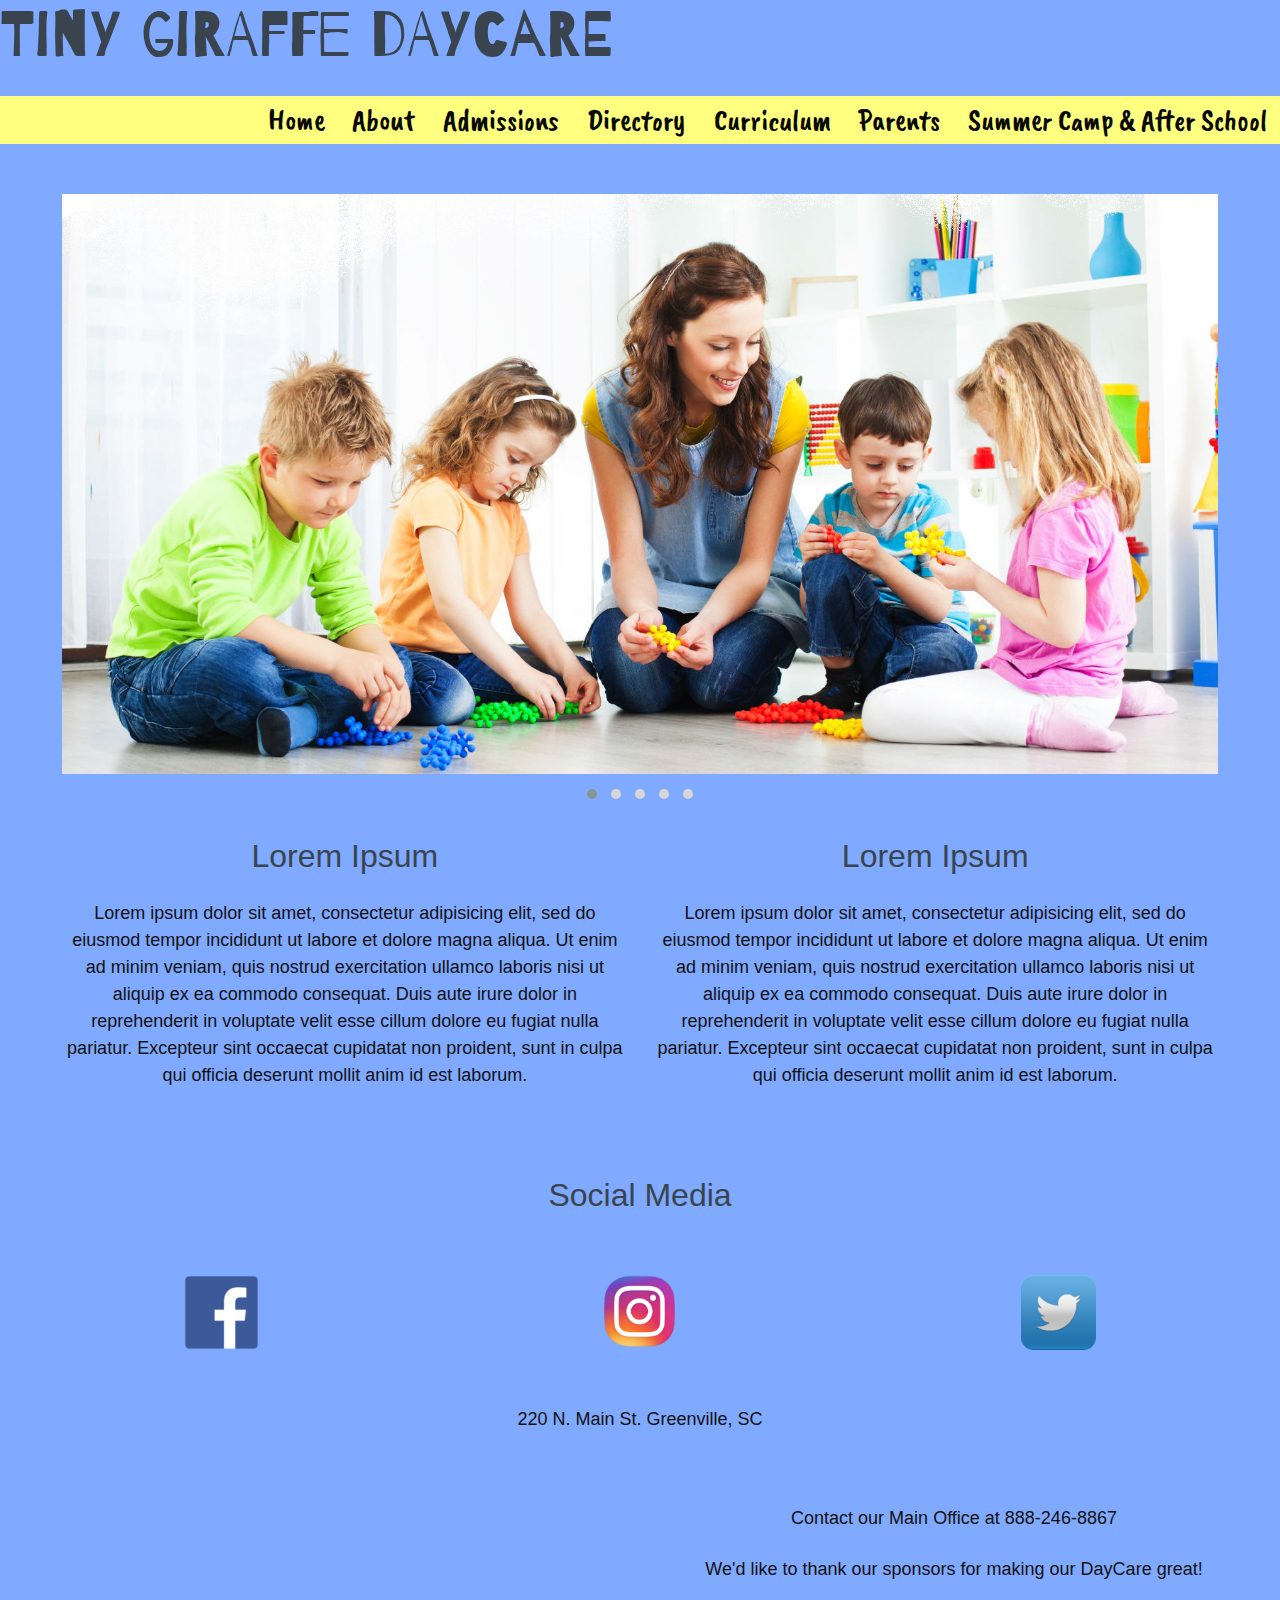
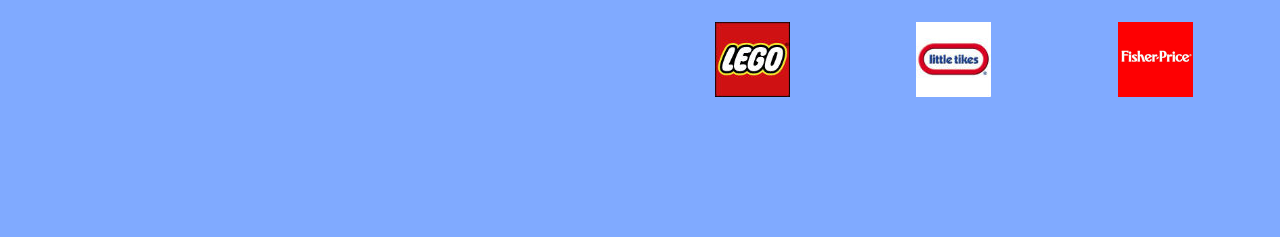
==== index.html @ efdf2304 "Add files via upload" ====
<!DOCTYPE html>

<html lang="en">
<head>
  <!-- metadata -->
  <meta charset="utf-8">
  <meta name="viewport" content="width=device-width, initial-scale=1">
  <link href="https://fonts.googleapis.com/css?family=Slabo+27px|Stint+Ultra+Expanded" rel="stylesheet">
  <link href="https://fonts.googleapis.com/css?family=Barrio" rel="stylesheet">
  <link href="https://fonts.googleapis.com/css?family=Barrio|Caveat+Brush" rel="stylesheet">

  <!-- page title -->
  <title>Tiny Giraffe Day Care</title>

  <!-- styles -->
  <link rel="stylesheet" href="css/odin-0.9.5.css">
  <link rel="stylesheet" href="css/main.css">
  <link rel="stylesheet" href="css/owl.carousel.min.css">
  <link rel="stylesheet" href="css/owl.theme.default.min.css">
  <link rel="shortcut icon" href="img/favicon.ico" type="img/x-icon">
  <link rel="icon" href="img/favicon.ico" type="img/x-icon">
</head>

<body>
  <!-- start making your grid here -->

<header>
  <h1>Tiny Giraffe DayCare</h1>
    <nav class="navbar push-right navbar-slideout-lg">
          <button class="menu-toggle" aria-label="Toggle navigation">&#9776;</button>

          <div class="navbar-menu">
            <button class="menu-dismiss" aria-label="Dismiss navigation">&times;</button>

            <ul>
              <li><a href="index.html">Home</a></li>
              <li><a href="about.html">About</a></li>
              <li><a href="admissions.html">Admissions</a></li>
              <li><a href="directory.html">Directory</a></li>
              <li><a href="curriculum.html">Curriculum</a></li>
              <li><a href="parents.html">Parents</a></li>
              <li><a href="campandas.html">Summer Camp & After School</a></li>
            </ul>
          </div>
        </nav>
</header>

<main>
  <div class="container-xl">
        <div class="row">
          <div class="owl-carousel">
            <div class="item"><img src="img/kidssitting.jpg"></div>
            <div class="item"><img src="img/kidwart.jpg"></div>
            <div class="item"><img src="img/kidsonpg.jpg"></div>
            <div class="item"><img src="img/kidpainting.jpg"></div>
            <div class="item"><img src="img/kids-learning.jpg"></div>
          </div>
        </div>

        <div class="row">
          <div class="col-sm-6">
            <h3>Lorem Ipsum</h3>
            <p>Lorem ipsum dolor sit amet, consectetur adipisicing elit, sed do eiusmod tempor incididunt ut
              labore et dolore magna aliqua. Ut enim ad minim veniam, quis nostrud exercitation ullamco laboris
              nisi ut aliquip ex ea commodo consequat. Duis aute irure dolor in reprehenderit in voluptate velit
              esse cillum dolore eu fugiat nulla pariatur. Excepteur sint occaecat cupidatat non proident, sunt
              in culpa qui officia deserunt mollit anim id est laborum.</p>
          </div>

          <div class="col-sm-6">
            <h3>Lorem Ipsum</h3>
            <p>Lorem ipsum dolor sit amet, consectetur adipisicing elit, sed do eiusmod tempor incididunt ut labore
               et dolore magna aliqua. Ut enim ad minim veniam, quis nostrud exercitation ullamco laboris nisi ut
               aliquip ex ea commodo consequat. Duis aute irure dolor in reprehenderit in voluptate velit esse
               cillum dolore eu fugiat nulla pariatur. Excepteur sint occaecat cupidatat non proident, sunt in
               culpa qui officia deserunt mollit anim id est laborum.</p>
             </div>
           </div>

</main>

<footer>

    <div class="row">
      <div class="col-sm-12"><h3 class="text-center">Social Media</h3></div>

    <div class="row">
      <div class="col-sm-4 center-horizontal"><a href="#"><img src="img/facebook.png"></a></div>
      <div class="col-sm-4 center-horizontal"><a href="#"><img src="img/instagram.png"></a></div>
      <div class="col-sm-4 center-horizontal"><a href="#"><img src="img/twitter.png"></a></div>
    </div>

    <div class="row">
      <p  class="text-center">220 N. Main St. Greenville, SC</p>
    </div>

    <div class="row">
      <div class="col-sm-6"><iframe src="https://www.google.com/maps/embed?pb=!1m18!1m12!1m3!1d3274.120099633042!2d-82.39902404964108!3d34.853209482447205!2m3!1f0!2f0!3f0!3m2!1i1024!2i768!4f13.1!3m3!1m2!1s0x885831d1aa4ad85f%3A0x7703d87ab4d892b0!2s220+N+Main+St%2C+Greenville%2C+SC+29601!5e0!3m2!1sen!2sus!4v1479822664259" width="600" height="300" frameborder="0" style="border:0" allowfullscreen></iframe></div>
      <div class="col-sm-6"><p class="text-center">Contact our Main Office at 888-246-8867</p>
      <p class="text center">We'd like to thank our sponsors for making our DayCare great!</p>
      <br>
    <div class="row">
      <div class="col-sm-4 center-horizontal"><a href="#"><img src="img/lego.jpg"></a></div>
      <div class="col-sm-4 center-horizontal"><a href="#"><img src="img/little_tikes.jpg"></a></div>
      <div class="col-sm-4 center-horizontal"><a href="#"><img src="img/fisher_price.png"></a></div>
    </div>


</footer>

  <!-- include any javascript below this line -->
  <script src="https://code.jquery.com/jquery-2.2.4.js"></script>
      <script src="js/odin-0.7.1.js"></script>
          <script src="js/owl.carousel.min.js"></script>

          <script>
          $(document).ready(function() {
            $('.owl-carousel').owlCarousel({
                items : 1,
                loop: true,
                autoplay: true,
                autoplayTimeout: 6000
            })
           })
          </script>

</body>

</html>
---- css/odin-0.9.5.css ----
@charset "UTF-8";
/* ==========================================================================
   Resets
   ========================================================================== */
/**
 * Set box-sizing to border-box for all elements.
 *
 * Technique from:
 * https://css-tricks.com/box-sizing/
 */
html, body {
  box-sizing: border-box;
  height: 100%;
}

*, *:before, *:after {
  box-sizing: inherit;
  /*  */
}

/**
 * Remove the margin on the body.
 */
body {
  margin: 0;
}

/* ==========================================================================
   The Grid
   ========================================================================== */
/**
 * The grid is based upon rows using flexbox.
 */
.row {
  display: flex;
  flex-direction: row;
  flex-wrap: wrap;
}

/**
 * Apply default stying to all elements in a row.
 *
 * This is a bit hackish. I'm assuming only columns will be direct decendants
 * of a row. This syntax just saves some typing.
 */
.row > * {
  padding: 12px;
  position: relative;
  width: 100%;
  /* why is this here? */
}

/**
 * Allow for gutters between columns to be adjusted.
 */
.row.gutter-default > * {
  padding: 12px;
}

.row.gutter-double > * {
  padding: 24px;
}

.row.gutter-none > * {
  padding: 0;
}

/**
 * Base column classes.
 */
.col-xs-1 {
  width: 8.333333%;
}

.col-xs-2 {
  width: 16.666666%;
}

.col-xs-3 {
  width: 25%;
}

.col-xs-4 {
  width: 33.333333%;
}

.col-xs-5 {
  width: 41.666666%;
}

.col-xs-6 {
  width: 50%;
}

.col-xs-7 {
  width: 58.333333%;
}

.col-xs-8 {
  width: 66.666666%;
}

.col-xs-9 {
  width: 75%;
}

.col-xs-10 {
  width: 83.333333%;
}

.col-xs-11 {
  width: 91.666666%;
}

.col-xs-12 {
  width: 100%;
}

/**
 * Responsive column classes for small viewports and up.
 */
@media (min-width: 480px) {
  .col-sm-1 {
    width: 8.333333%;
  }

  .col-sm-2 {
    width: 16.666666%;
  }

  .col-sm-3 {
    width: 25%;
  }

  .col-sm-4 {
    width: 33.333333%;
  }

  .col-sm-5 {
    width: 41.666666%;
  }

  .col-sm-6 {
    width: 50%;
  }

  .col-sm-7 {
    width: 58.333333%;
  }

  .col-sm-8 {
    width: 66.666666%;
  }

  .col-sm-9 {
    width: 75%;
  }

  .col-sm-10 {
    width: 83.333333%;
  }

  .col-sm-11 {
    width: 91.666666%;
  }

  .col-sm-12 {
    width: 100%;
  }
}
/**
 * Responsive column classes for medium viewports and up.
 */
@media (min-width: 720px) {
  .col-md-1 {
    width: 8.333333%;
  }

  .col-md-2 {
    width: 16.666666%;
  }

  .col-md-3 {
    width: 25%;
  }

  .col-md-4 {
    width: 33.333333%;
  }

  .col-md-5 {
    width: 41.666666%;
  }

  .col-md-6 {
    width: 50%;
  }

  .col-md-7 {
    width: 58.333333%;
  }

  .col-md-8 {
    width: 66.666666%;
  }

  .col-md-9 {
    width: 75%;
  }

  .col-md-10 {
    width: 83.333333%;
  }

  .col-md-11 {
    width: 91.666666%;
  }

  .col-md-12 {
    width: 100%;
  }
}
/**
 * Responsive column classes for large viewports and up.
 */
@media (min-width: 960px) {
  .col-lg-1 {
    width: 8.333333%;
  }

  .col-lg-2 {
    width: 16.666666%;
  }

  .col-lg-3 {
    width: 25%;
  }

  .col-lg-4 {
    width: 33.333333%;
  }

  .col-lg-5 {
    width: 41.666666%;
  }

  .col-lg-6 {
    width: 50%;
  }

  .col-lg-7 {
    width: 58.333333%;
  }

  .col-lg-8 {
    width: 66.666666%;
  }

  .col-lg-9 {
    width: 75%;
  }

  .col-lg-10 {
    width: 83.333333%;
  }

  .col-lg-11 {
    width: 91.666666%;
  }

  .col-lg-12 {
    width: 100%;
  }
}
/**
 * Reverse the order of columns within a row.
 */
.reverse {
  flex-direction: row-reverse;
  flex-wrap: wrap-reverse;
}

@media (max-width: 479px) {
  .reverse-xs {
    flex-direction: row-reverse;
    flex-wrap: wrap-reverse;
  }
}
@media (min-width: 480px) and (max-width: 719px) {
  .reverse-sm {
    flex-direction: row-reverse;
    flex-wrap: wrap-reverse;
  }
}
@media (min-width: 720px) and (max-width: 959px) {
  .reverse-md {
    flex-direction: row-reverse;
    flex-wrap: wrap-reverse;
  }
}
@media (min-width: 960px) {
  .reverse-lg {
    flex-direction: row-reverse;
    flex-wrap: wrap-reverse;
  }
}
/**
 * The .show-gridlines class can be applied to the body or any other element
 * that contains rows. Gridlines aren't intended to be applied to final layouts,
 * but they can be quite useful when creating the initial grid or debugging.
 */
.show-gridlines .row > * {
  border: 1px solid #bbb;
}

/* ==========================================================================
   Containers
   ========================================================================== */
/**
* Center container classes and give a little paddinn on the sides to keep
* content from touching the edge of small screens.
*/
.container-sm,
.container-md,
.container-lg,
.container-xl {
  margin: 0 auto;
  padding: 0 0.6rem;
}

/**
 * Fluid containers expand to the max-width if space is available. Otherwise,
 * they expand to the browser width.
 *
 * TODO: Create fixed-width responsive containers that snap to viewport
 *       breakpoints.
 */
.container-sm {
  max-width: 480px;
}

.container-md {
  max-width: 720px;
}

.container-lg {
  max-width: 960px;
}

.container-xl {
  max-width: 1200px;
}

/* ==========================================================================
   Navbar
   ========================================================================== */
.navbar {
  align-items: center;
  background-color: #d8dde2;
  display: flex;
  height: 3.0rem;
  justify-content: space-between;
  padding: 0.4rem;
}

.navbar-menu {
  display: flex;
  position: relative;
  z-index: 998;
  /* make sure the menu stays in front of all other content */
}

.navbar-spread {
  display: block;
  justify-content: space-around;
}

.navbar-spread .navbar-menu {
  display: block;
}

.navbar-spread .navbar-menu ul {
  display: flex;
  justify-content: space-around;
}

.navbar ul {
  display: flex;
  list-style: none;
  margin: 0;
  padding: 0;
}

.navbar li {
  padding: 0.4rem;
}

.navbar a:link,
.navbar a:visited {
  text-decoration: none;
}

.navbar a:hover,
.navbar a:active {
  text-decoration: underline;
}

.navbar-brand {
  color: #0f1113;
  font-size: 2.0rem;
  font-weight: 500;
  margin: 0 auto 0 0;
}

.menu-toggle {
  background-color: transparent;
  border: none;
  display: block;
  /* http://stackoverflow.com/questions/29930933/absolute-positioned-item-in-a-flex-container-still-gets-considered-as-item-in-ie */
  margin: 0 0.2rem 0 auto;
  padding: 0.2rem;
}

.menu-dismiss {
  background-color: transparent;
  border: none;
  color: #3a444e;
  display: block;
  font-size: 24px;
  margin: 0.2rem;
  right: 0;
  padding: 0.2rem;
  position: absolute;
  top: 0;
  z-index: 999;
  /* make sure this is higher than the navbar-menu */
}

.navbar-slideout .navbar-menu,
.navbar-slideout-xs .navbar-menu,
.navbar-slideout-sm .navbar-menu,
.navbar-slideout-md .navbar-menu,
.navbar-slideout-lg .navbar-menu,
.navbar-slideout-xl .navbar-menu {
  background-color: #d8dde2;
  display: block;
  height: 100%;
  left: -280px;
  opacity: 0.96;
  overflow: auto;
  position: fixed;
  top: 0;
  transition: 0.4s;
  width: 280px;
}

.navbar-slideout .navbar-menu ul,
.navbar-slideout-xs .navbar-menu ul,
.navbar-slideout-sm .navbar-menu ul,
.navbar-slideout-md .navbar-menu ul,
.navbar-slideout-lg .navbar-menu ul,
.navbar-slideout-xl .navbar-menu ul {
  flex-direction: column;
}

.navbar-slideout .menu-shown,
.navbar-slideout-xs .menu-shown,
.navbar-slideout-sm .menu-shown,
.navbar-slideout-md .menu-shown,
.navbar-slideout-lg .menu-shown,
.navbar-slideout-xl .menu-shown {
  left: 0;
  transition: 0.4s;
}

@media (min-width: 480px) {
  .navbar-slideout-sm .navbar-menu {
    background-color: transparent;
    height: auto;
    overflow: auto;
    position: static;
    width: auto;
  }

  .navbar-slideout-sm .navbar-menu ul {
    flex-direction: row;
  }

  .navbar-slideout-sm .menu-dismiss,
  .navbar-slideout-sm .menu-toggle {
    display: none;
  }
}
@media (min-width: 720px) {
  .navbar-slideout-md .navbar-menu {
    background-color: transparent;
    height: auto;
    overflow: auto;
    position: static;
    width: auto;
  }

  .navbar-slideout-md .navbar-menu ul {
    flex-direction: row;
  }

  .navbar-slideout-md .menu-dismiss,
  .navbar-slideout-md .menu-toggle {
    display: none;
  }
}
@media (min-width: 960px) {
  .navbar-slideout-lg .navbar-menu {
    background-color: transparent;
    height: auto;
    overflow: auto;
    position: static;
    width: auto;
  }

  .navbar-slideout-lg .navbar-menu ul {
    flex-direction: row;
  }

  .navbar-slideout-lg .menu-dismiss,
  .navbar-slideout-lg .menu-toggle {
    display: none;
  }
}
/* ==========================================================================
   Positioning
   ========================================================================== */
/**
 * Utilities for horizontally and vertically centering elements.
 */
.center-vertical,
.center-horizontal,
.push-left,
.push-right {
  display: flex;
}

.center-vertical {
  align-items: center;
}

.center-horizontal {
  justify-content: center;
}

/**
 * Push element to the right or left edge of other elements.
 */
.push-left {
  justify-content: flex-start;
}

.push-right {
  justify-content: flex-end;
}

/**
 * Position elements in the corners of other elements.
 */
.upper-left,
.upper-right,
.lower-right,
.lower-left {
  position: absolute;
}

.upper-left,
.gutter-default .upper-left {
  top: 12px;
  left: 12px;
}

.gutter-double .upper-left {
  top: 24px;
  left: 24px;
}

.gutter-none .upper-left {
  top: 0;
  left: 0;
}

.upper-right,
.gutter-default .upper-right {
  top: 12px;
  right: 12px;
}

.gutter-double .upper-right {
  top: 24px;
  right: 24px;
}

.gutter-none .upper-right {
  top: 0;
  right: 0;
}

.lower-right,
.gutter-default .lower-right {
  bottom: 12px;
  right: 12px;
}

.gutter-double .lower-right {
  bottom: 24px;
  right: 24px;
}

.gutter-none .lower-right {
  bottom: 0;
  right: 0;
}

.lower-left,
.gutter-default .lower-left {
  bottom: 12px;
  left: 12px;
}

.gutter-double .lower-left {
  bottom: 24px;
  left: 24px;
}

.gutter-none .lower-left {
  bottom: 0;
  left: 0;
}

/**
 * Utility classes for quicly applying floats to elements.
 */
.right {
  float: right;
  margin-left: 1.2rem;
  margin-bottom: 1.2rem;
}

.left {
  float: left;
  margin-right: 1.2rem;
  margin-bottom: 1.2rem;
}

.clear {
  clear: both;
}

/**
 * Center inline elements such as images.
 */
.center {
  display: block;
  margin: 0 auto;
}

/**
 * Text alignment utilities.
 */
.text-left {
  text-align: left;
}

.text-right {
  text-align: right;
}

.text-center {
  text-align: center;
}

.text-justify {
  text-align: justify;
}

/* ==========================================================================
   Responsive Utilities
   ========================================================================== */
/**
 * Images, iframes, and video elements are responsive by default.
 *
 * TODO: Write classes that constrain responsive video and iframes to a fixed
 *       aspect ratio.
 */
img,
iframe,
video {
  max-width: 100%;
}

/**
 * Hide content based on viewport
 *
 * The .hidden-*-down classes hide the element when the viewport is at the given
 * breakpoint or smaller. For example, .hidden-sm-down hides an element on small,
 * and extra-small viewports.
 *
 * The .hidden-*-up classes hide the element when the viewport is at the given
 * breakpoint or wider.
 */
@media (max-width: 479px) {
  .hide-xs-down {
    display: none;
  }
}
@media (max-width: 719px) {
  .hide-sm-down {
    display: none;
  }
}
@media (max-width: 959px) {
  .hide-md-down {
    display: none;
  }
}
@media (min-width: 480px) {
  .hide-sm-up {
    display: none;
  }
}
@media (min-width: 720px) {
  .hide-md-up {
    display: none;
  }
}
@media (min-width: 960px) {
  .hide-lg-up {
    display: none;
  }
}
/* ==========================================================================
   Typography
   ========================================================================== */
/**
 * Apply default body styles.
 */
body {
  background-color: #fdfdfd;
  color: #111;
  font-family: "Helvetica Neue", Helvetica, Arial, sans-serif;
  font-size: 18px;
  font-weight: 400;
  line-height: 1.5;
}

/**
 * Apply default heading styles.
 */
h1,
h2,
h3,
h4,
h5,
h6 {
  color: #3a444e;
  font-weight: 500;
  margin-top: 0rem;
}

h1 {
  font-size: 4.0rem;
  line-height: 4.5rem;
  margin-bottom: 1.5rem;
}

h2 {
  font-size: 2.555rem;
  line-height: 3.25rem;
  margin-bottom: 1.75rem;
}

h3 {
  font-size: 2.0rem;
  line-height: 2.5rem;
  margin-bottom: 1.5rem;
}

h4 {
  font-size: 1.555rem;
  line-height: 2.0rem;
  margin-bottom: 1.0rem;
}

h5 {
  font-size: 1.333rem;
  line-height: 1.75rem;
  margin-bottom: 1.25rem;
}

h6 {
  font-size: 1.111rem;
  line-height: 1.75rem;
  margin-bottom: 1.25rem;
}

/**
 * Set vertical spacing for non-heading text elements.
 */
p,
ul,
ol,
pre,
table,
blockquote {
  margin-top: 0rem;
  margin-bottom: 1.5rem;
}

ul ul,
ol ol,
ul ol,
ol ul {
  margin-top: 0rem;
  margin-bottom: 0rem;
}

sub,
sup {
  line-height: 0;
  position: relative;
  vertical-align: baseline;
}

sup {
  top: -0.5em;
}

sub {
  bottom: -0.25em;
}

/**
 * Make sure list indentation is consistent with other spacing.
 */
ol,
ul {
  margin-left: 18.0045px;
  padding-left: 24px;
}

/**
 * Style blockquotes and citations.
 */
blockquote {
  border-left: 6px solid #d8dde2;
  font-size: 1.333rem;
  line-height: 1.75rem;
  margin-left: 24px;
  padding-left: 12px;
}

blockquote p:last-of-type {
  margin-bottom: 0.5rem;
}

blockquote cite {
  color: #678;
  display: block;
  font-size: 1.0rem;
  font-style: italic;
  content: be;
}

blockquote cite::before {
  content: "– ";
}

/**
 * Make the weight of bold text relative to the base font-weight.
 *
 * In all likelihood this has no effect, but it might if a very light base
 * font-weight is used.
 */
b,
strong {
  font-weight: bolder;
}

/**
 * Make sure small text is rendered the same in all browsers.
 */
small {
  font-size: 80%;
}

/**
 * Set the highlight color.
 */
mark {
  background-color: #ff8;
}

/**
 * Get the code and code-like elements.
 */
code,
kbd,
samp {
  color: #678;
  font-family: monospace;
  font-size: 1.0em;
}

/**
 * Utilities for de-emphasizing text.
 */
.light {
  color: #678;
}

/* ==========================================================================
   Images
   ========================================================================== */
/**
 * Remove the border on linked images in IE.
 */
img {
  border-style: none;
}

/**
 * Helper classes allow for rounded and circle images.
 *
 * These image styles can be used on elements other than images.
 */
.rounded {
  border-radius: 0.4rem;
}

.circle {
  border-radius: 50%;
}

/* ==========================================================================
   Tables
   ========================================================================== */
/**
 * Just a little basic table styling. Nothing too fancy.
 */
table.table-basic {
  border-collapse: collapse;
  color: #0f1113;
}

table.table-basic caption {
  color: #0f1113;
  font-size: 1.333rem;
  font-weight: 500;
  padding: 0.4rem;
  text-align: center;
}

table.table-basic tfoot {
  color: #3a444e;
  font-size: 0.85rem;
  font-style: italic;
}

table.table-basic tbody tr {
  border-bottom: 1px solid #d8dde2;
}

table.table-basic td,
table.table-basic th {
  padding: 0.4rem 0.6rem;
}

table.table-basic th {
  border-bottom: 1px solid #678;
  border-top: 1px solid #678;
  color: #3a444e;
  font-weight: 500;
}

/**
 * Make tables responsive.
 *
 * Technique from:
 * http://allthingssmitty.com/2016/10/03/responsive-table-layout/
 */
table.table-stack {
  width: 100%;
}

table.table-stack thead {
  border: none;
  clip: rect(0 0 0 0);
  height: 1px;
  margin: -1px;
  overflow: hidden;
  padding: 0;
  position: absolute !important;
  width: 1px;
}

table.table-stack tbody tr {
  border: 1px solid #9eaab6;
  display: block;
  margin-bottom: 0.4rem;
  padding: 0.4rem;
}

table.table-stack td {
  display: block;
  text-align: right;
}

table.table-stack td:before {
  content: attr(aria-label);
  float: left;
  font-weight: 500;
  color: #3a444e;
}

table.table-stack tfoot td {
  display: block;
  text-align: left;
}

@media (max-width: 479px) {
  table.table-stack-xs {
    width: 100%;
  }

  table.table-stack-xs thead {
    border: none;
    clip: rect(0 0 0 0);
    height: 1px;
    margin: -1px;
    overflow: hidden;
    padding: 0;
    position: absolute !important;
    width: 1px;
  }

  table.table-stack-xs tbody tr {
    border: 1px solid #9eaab6;
    display: block;
    margin-bottom: 0.4rem;
    padding: 0.4rem;
  }

  table.table-stack-xs td {
    display: block;
    text-align: right;
  }

  table.table-stack-xs td:before {
    content: attr(aria-label);
    float: left;
    font-weight: 500;
    color: #3a444e;
  }

  table.table-stack-xs tfoot td {
    display: block;
    text-align: left;
  }
}
@media (max-width: 719px) {
  table.table-stack-sm {
    width: 100%;
  }

  table.table-stack-sm thead {
    border: none;
    clip: rect(0 0 0 0);
    height: 1px;
    margin: -1px;
    overflow: hidden;
    padding: 0;
    position: absolute !important;
    width: 1px;
  }

  table.table-stack-sm tbody tr {
    border: 1px solid #9eaab6;
    display: block;
    margin-bottom: 0.4rem;
    padding: 0.4rem;
  }

  table.table-stack-sm td {
    display: block;
    text-align: right;
  }

  table.table-stack-sm td:before {
    content: attr(aria-label);
    float: left;
    font-weight: 500;
    color: #3a444e;
  }

  table.table-stack-sm tfoot td {
    display: block;
    text-align: left;
  }
}
@media (max-width: 959px) {
  table.table-stack-md {
    width: 100%;
  }

  table.table-stack-md thead {
    border: none;
    clip: rect(0 0 0 0);
    height: 1px;
    margin: -1px;
    overflow: hidden;
    padding: 0;
    position: absolute !important;
    width: 1px;
  }

  table.table-stack-md tbody tr {
    border: 1px solid #9eaab6;
    display: block;
    margin-bottom: 0.4rem;
    padding: 0.4rem;
  }

  table.table-stack-md td {
    display: block;
    text-align: right;
  }

  table.table-stack-md td:before {
    content: attr(aria-label);
    float: left;
    font-weight: 500;
    color: #3a444e;
  }

  table.table-stack-md tfoot td {
    display: block;
    text-align: left;
  }
}
/**
 * Utility classes to shade table rows.
 */
table.shade-even-rows tbody tr:nth-child(even) {
  background-color: #d8dde2;
}

table.shade-odd-rows tbody tr:nth-child(odd) {
  background-color: #d8dde2;
}

/* ==========================================================================
   Buttons
   ========================================================================== */
.button-primary,
.button-secondary,
.button-info,
.button-success,
.button-warning,
.button-danger,
input[type="button"].button-primary,
input[type="button"].button-secondary,
input[type="button"].button-info,
input[type="button"].button-success,
input[type="button"].button-danger,
input[type="button"].button-warning,
input[type="submit"].button-primary,
input[type="submit"].button-secondary,
input[type="submit"].button-info,
input[type="submit"].button-success,
input[type="submit"].button-danger,
input[type="submit"].button-warning {
  border-radius: 3px;
  display: inline-block;
  font-family: "Helvetica Neue", Helvetica, Arial, sans-serif;
  font-size: 18px;
  line-height: 1.0;
  margin: 0.3rem 0;
  outline: 0;
  padding: 0.6rem;
  text-decoration: none;
  vertical-align: middle;
}

.button-primary:focus,
.button-secondary:focus,
.button-info:focus,
.button-success:focus,
.button-warning:focus,
.button-danger:focus,
input[type="button"].button-primary:focus,
input[type="button"].button-secondary:focus,
input[type="button"].button-info:focus,
input[type="button"].button-success:focus,
input[type="button"].button-danger:focus,
input[type="button"].button-warning:focus,
input[type="submit"].button-primary:focus,
input[type="submit"].button-secondary:focus,
input[type="submit"].button-info:focus,
input[type="submit"].button-success:focus,
input[type="submit"].button-danger:focus,
input[type="submit"].button-warning:focus {
  box-shadow: 0 0 6px #678;
}

.button-primary:disabled,
.button-secondary:disabled,
.button-info:disabled,
.button-success:disabled,
.button-warning:disabled,
.button-danger:disabled,
input[type="button"]:disabled,
input[type="submit"]:disabled {
  color: #f2f2f2;
  cursor: not-allowed;
}

.button-primary,
.button-info,
.button-success,
.button-warning,
.button-danger {
  border: none;
  color: #FFF;
}

.button-primary {
  background-color: #678;
}

.button-primary:hover {
  background-color: #5b6a79;
}

.button-primary:disabled {
  background-color: #9eaab6;
}

.button-secondary {
  background-color: #FFF;
  border: 1px solid #9eaab6;
  color: #3a444e;
}

.button-secondary:hover {
  background-color: #f2f2f2;
}

.button-secondary:disabled {
  background-color: #FFF;
  color: #9eaab6;
}

.button-info {
  background-color: #5be;
}

.button-info:hover {
  background-color: #3eb2ec;
}

.button-info:disabled {
  background-color: #b2e0f7;
}

.button-success {
  background-color: #2c5;
}

.button-success:hover {
  background-color: #1eb64c;
}

.button-success:disabled {
  background-color: #6de792;
}

.button-warning {
  background-color: #d82;
}

.button-warning:hover {
  background-color: #c77a1f;
}

.button-warning:disabled {
  background-color: #ebb87a;
}

.button-danger {
  background-color: #c00;
}

.button-danger:hover {
  background-color: #b30000;
}

.button-danger:disabled {
  background-color: #ff6666;
}

.button-sm {
  font-size: 0.8rem;
  padding: 0.2rem;
}

.button-lg {
  font-size: 2.0rem;
  padding: 0.8rem;
}

/* ==========================================================================
   Forms
   ========================================================================== */
/**
 * Basic form styling.
 *
 * Nothing fancy here. Mostly just making sure styling is consistent across
 * browsers.
 */
.form-basic input,
.form-basic select,
.form-basic textarea {
  background-color: #FFF;
  border: 1px solid #9eaab6;
  color: #0f1113;
  display: inline-block;
  margin: 0.3rem 0;
  padding: 0.2rem;
  vertical-align: middle;
}

.form-basic input[type="checkbox"],
.form-basic input[type="radio"] {
  background-color: transparent;
  margin: 0.3rem 0.3rem 0.3rem 0;
  padding: 0;
}

.form-basic textarea {
  min-height: 6.0rem;
  resize: vertical;
  vertical-align: top;
}

.form-basic input:focus,
.form-basic select:focus,
.form-basic textarea:focus {
  box-shadow: 0 0 6px #678;
  outline: 0;
}

.form-basic input[type="radio"]:focus,
.form-basic input[type="checkbox"]:focus {
  outline: 1px solid #9eaab6;
}

.form-basic input[disabled],
.form-basic select[disabled],
.form-basic textarea[disabled] {
  cursor: not-allowed;
  background-color: #d8dde2;
}

.form-basic input[readonly],
.form-basic select[readonly],
.form-basic textarea[readonly] {
  cursor: not-allowed;
  background-color: #d8dde2;
}

.form-basic input:focus:invalid,
.form-basic textarea:focus:invalid,
.form-basic select:focus:invalid {
  border-color: #a00;
  color: #a00;
}

.form-basic input[type="file"]:focus:invalid:focus {
  outline-color: #a00;
}

.form-basic label {
  margin: 0.3rem 0.3rem 0.3rem 0;
}

.form-basic fieldset {
  border: 0;
  margin: 0;
  padding: 0;
}

.form-basic legend {
  border-bottom: 1px solid #9eaab6;
  color: #3a444e;
  display: block;
  font-weight: 500;
  padding: 0.4em 0;
  margin-bottom: 0.4em;
  width: 100%;
}

/**
 * Wide form elements expand to 100% of their container width.
 */
.form-wide input,
.form-wide select,
.form-wide textarea,
.form-wide label {
  display: block;
  width: 100%;
}

.form-wide input[type="checkbox"],
.form-wide input[type="radio"] {
  width: auto;
}

/**
 * Forcing form elemnts to block can make nice stacked forms.
 */
.form-stack input,
.form-stack select,
.form-stack textarea,
.form-stack label {
  display: block;
}

.form-stack input[type="checkbox"],
.form-stack input[type="radio"] {
  display: inline-block;
}

.form-stack input,
.form-stack select,
.form-stack textarea {
  margin-bottom: 0.8rem;
}

/**
 * Utility for giving additional instructions for form fields.
 */
.form-hint {
  color: #678;
  font-size: 0.8rem;
  font-style: italic;
}
---- css/main.css ----
/*** sectioning elements ***/

body {
margin: auto;
background-color: #80aaff;
}

header {

}

main {
text-align: center;
padding: 1cm;
}

footer {

}

nav {

}

section {

}

aside {

}


/**** content styles ***/

h1 {
font-family: 'Barrio', cursive;
}

h2 {

}

h3 {

}

h4 {

}

h5 {

}

h6 {

}

p {
text-align: center;
}

blockquote {

}

ol {

}

ul {
  font-family: 'Barrio', cursive;
  font-family: 'Caveat Brush', cursive;
  font-size: 30px;
}

li {

}

table {

}

tr {

}

th {

}

td {

}


/*** image styles ***/

img  {

}


/*** link styles ***/

a:link {

}

a:visited {

}

a:hover {

}

a:active {

}

/*==============================================================================
    Odin component overrides
  ============================================================================*/

/* navbar*/

.navbar {
  background-color: #ffff80;
}

.navbar-brand {
  color: #fff;
  font-family: cursive;
}

.navbar-menu li{
  margin-left: 15px;
}

.navbar-menu a:link,
.navbar-menu a:visited {
  color: #000000;
  font-weight: ;
}

.navbar-menu a:hover,
.navbar-menu a:active {
  color: #ff3333;
  border-bottom: ;
}
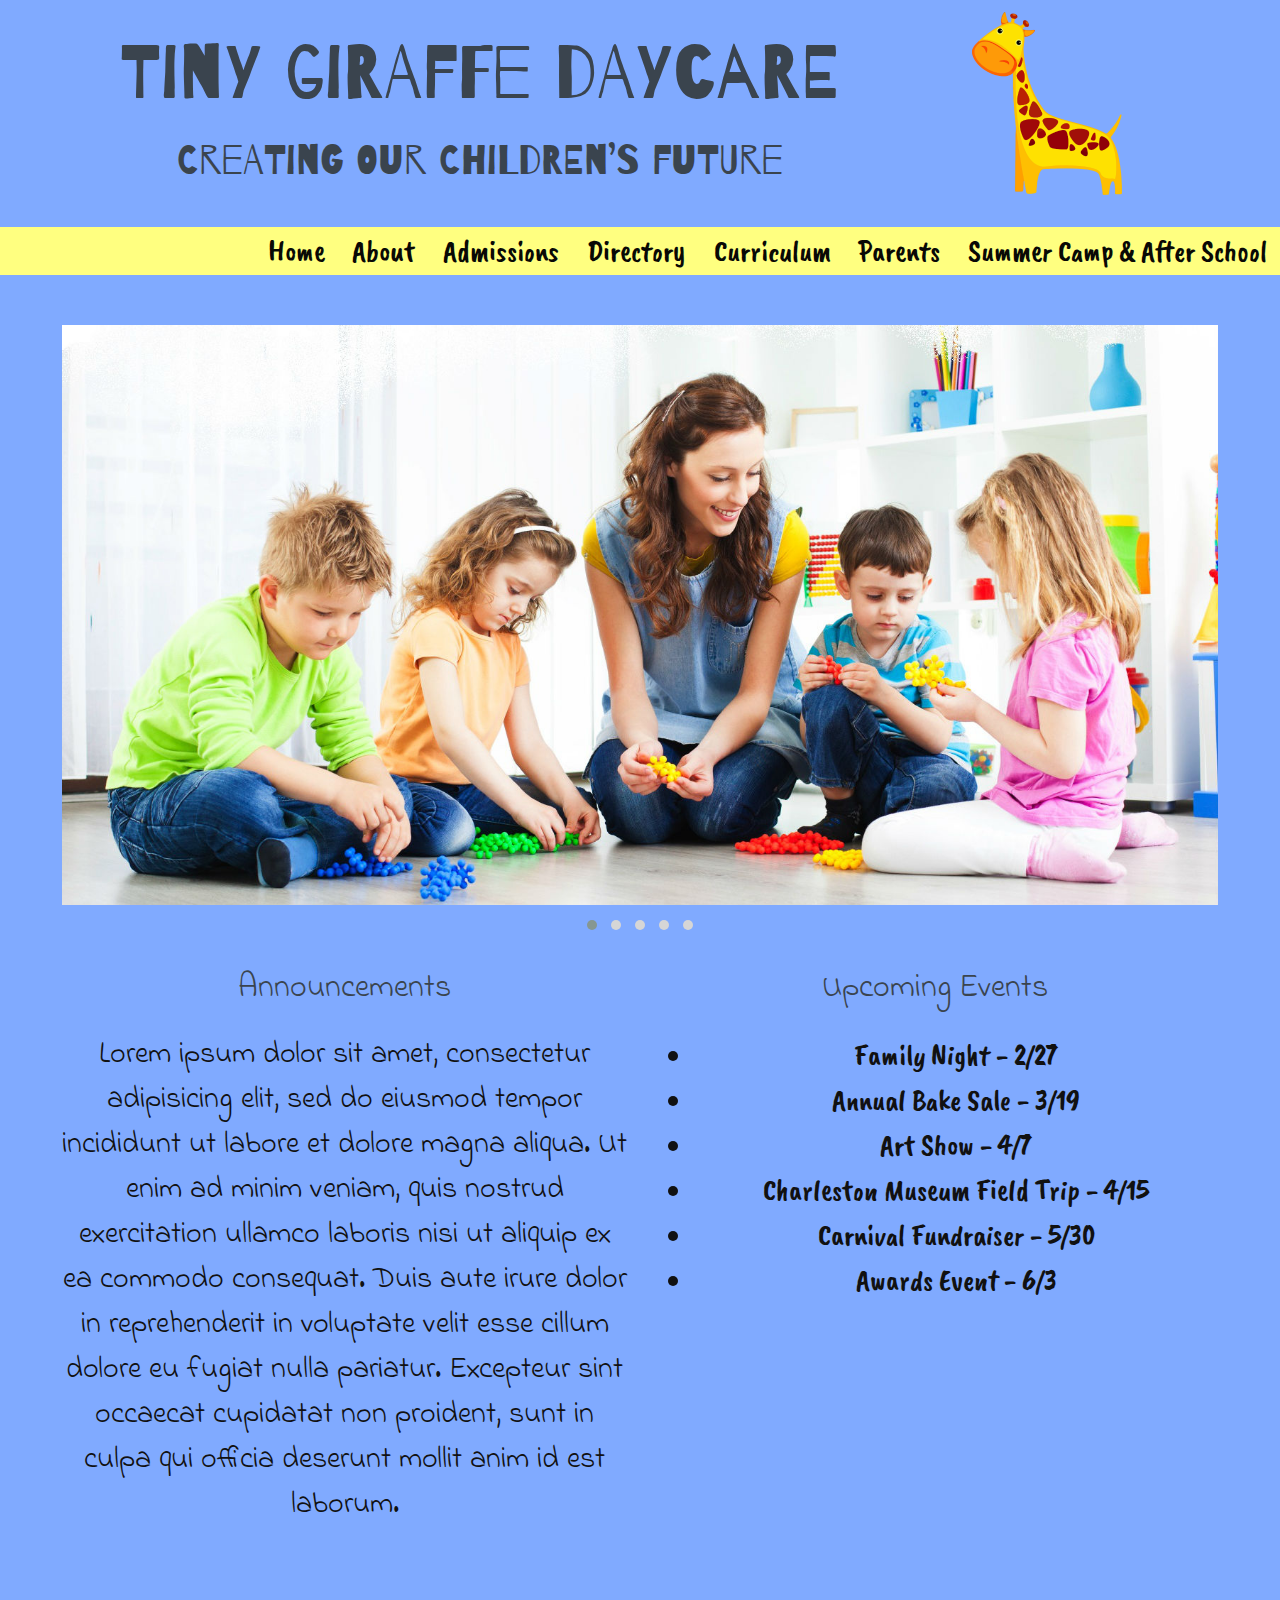
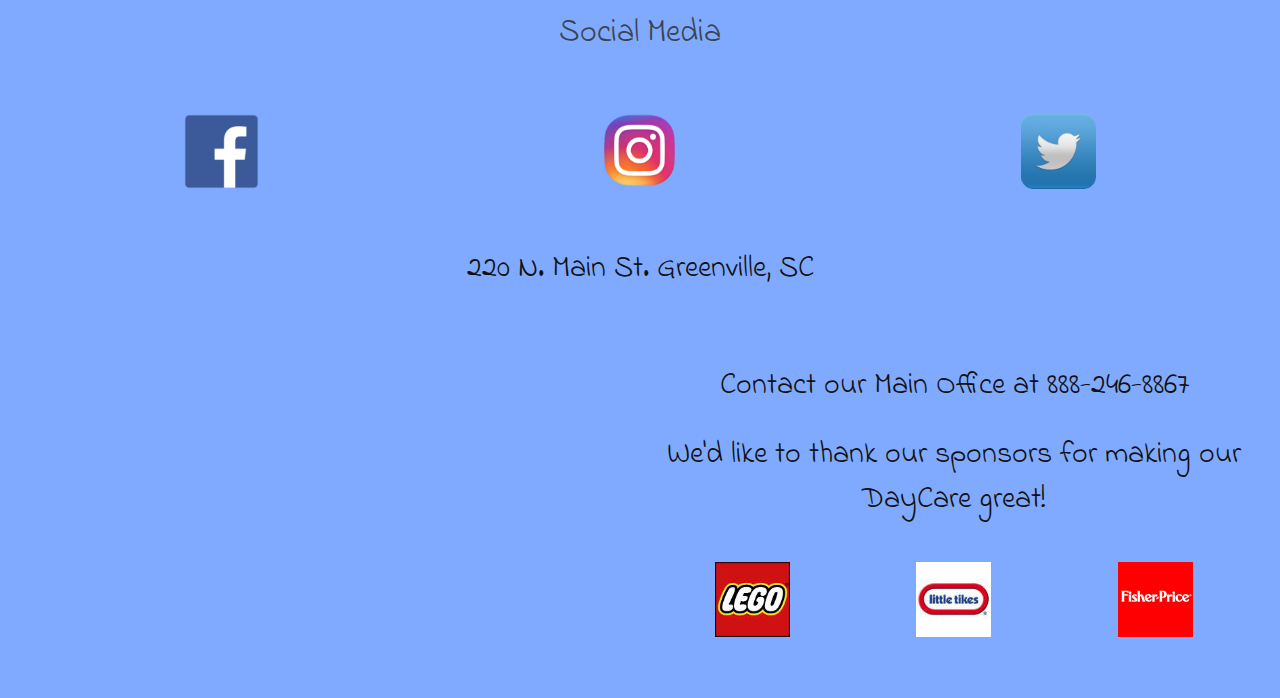
==== commit c25a77b8: "Add files via upload" ====
--- a/index.html
+++ b/index.html
@@ -8,6 +8,7 @@
   <link href="https://fonts.googleapis.com/css?family=Slabo+27px|Stint+Ultra+Expanded" rel="stylesheet">
   <link href="https://fonts.googleapis.com/css?family=Barrio" rel="stylesheet">
   <link href="https://fonts.googleapis.com/css?family=Barrio|Caveat+Brush" rel="stylesheet">
+  <link href="https://fonts.googleapis.com/css?family=Indie+Flower" rel="stylesheet">
 
   <!-- page title -->
   <title>Tiny Giraffe Day Care</title>
@@ -25,7 +26,19 @@
   <!-- start making your grid here -->
 
 <header>
-  <h1>Tiny Giraffe DayCare</h1>
+  <div class="row">
+    <div class="col-sm-9">
+      <br>
+      <h1>Tiny Giraffe DayCare</h1>
+      <h2>Creating Our Children’s Future</h2>
+    </div>
+    <div class="col-sm-3">
+      <img class="left" src="img/giraffe_mascot-2.png" alt="Giraffe Logo">
+    </div>
+  </div>
+
+
+
     <nav class="navbar push-right navbar-slideout-lg">
           <button class="menu-toggle" aria-label="Toggle navigation">&#9776;</button>
 
@@ -57,25 +70,28 @@
           </div>
         </div>
 
-        <div class="row">
-          <div class="col-sm-6">
-            <h3>Lorem Ipsum</h3>
+      <div class="row">
+        <div class="col-sm-6">
+            <h3>Announcements</h3>
             <p>Lorem ipsum dolor sit amet, consectetur adipisicing elit, sed do eiusmod tempor incididunt ut
               labore et dolore magna aliqua. Ut enim ad minim veniam, quis nostrud exercitation ullamco laboris
               nisi ut aliquip ex ea commodo consequat. Duis aute irure dolor in reprehenderit in voluptate velit
               esse cillum dolore eu fugiat nulla pariatur. Excepteur sint occaecat cupidatat non proident, sunt
               in culpa qui officia deserunt mollit anim id est laborum.</p>
-          </div>
+        </div>
 
-          <div class="col-sm-6">
-            <h3>Lorem Ipsum</h3>
-            <p>Lorem ipsum dolor sit amet, consectetur adipisicing elit, sed do eiusmod tempor incididunt ut labore
-               et dolore magna aliqua. Ut enim ad minim veniam, quis nostrud exercitation ullamco laboris nisi ut
-               aliquip ex ea commodo consequat. Duis aute irure dolor in reprehenderit in voluptate velit esse
-               cillum dolore eu fugiat nulla pariatur. Excepteur sint occaecat cupidatat non proident, sunt in
-               culpa qui officia deserunt mollit anim id est laborum.</p>
-             </div>
-           </div>
+        <div class="col-sm-6">
+            <h3>Upcoming Events</h3>
+          <ul>
+            <li>Family Night - 2/27</li>
+            <li>Annual Bake Sale - 3/19</li>
+            <li>Art Show - 4/7</li>
+            <li>Charleston Museum Field Trip - 4/15</li>
+            <li>Carnival Fundraiser - 5/30</li>
+            <li>Awards Event - 6/3</li>
+          </ul>
+        </div>
+      </div>
 
 </main>
 
--- a/css/main.css
+++ b/css/main.css
@@ -3,6 +3,7 @@
 body {
 margin: auto;
 background-color: #80aaff;
+font-family: 'Indie Flower', cursive;
 }
 
 header {
@@ -35,10 +36,13 @@
 
 h1 {
 font-family: 'Barrio', cursive;
+font-size: 75px;
+text-align: center;
 }
 
 h2 {
-
+font-family: 'Barrio', cursive;
+text-align: center;
 }
 
 h3 {
@@ -59,6 +63,7 @@
 
 p {
 text-align: center;
+font-size: 30px;
 }
 
 blockquote {
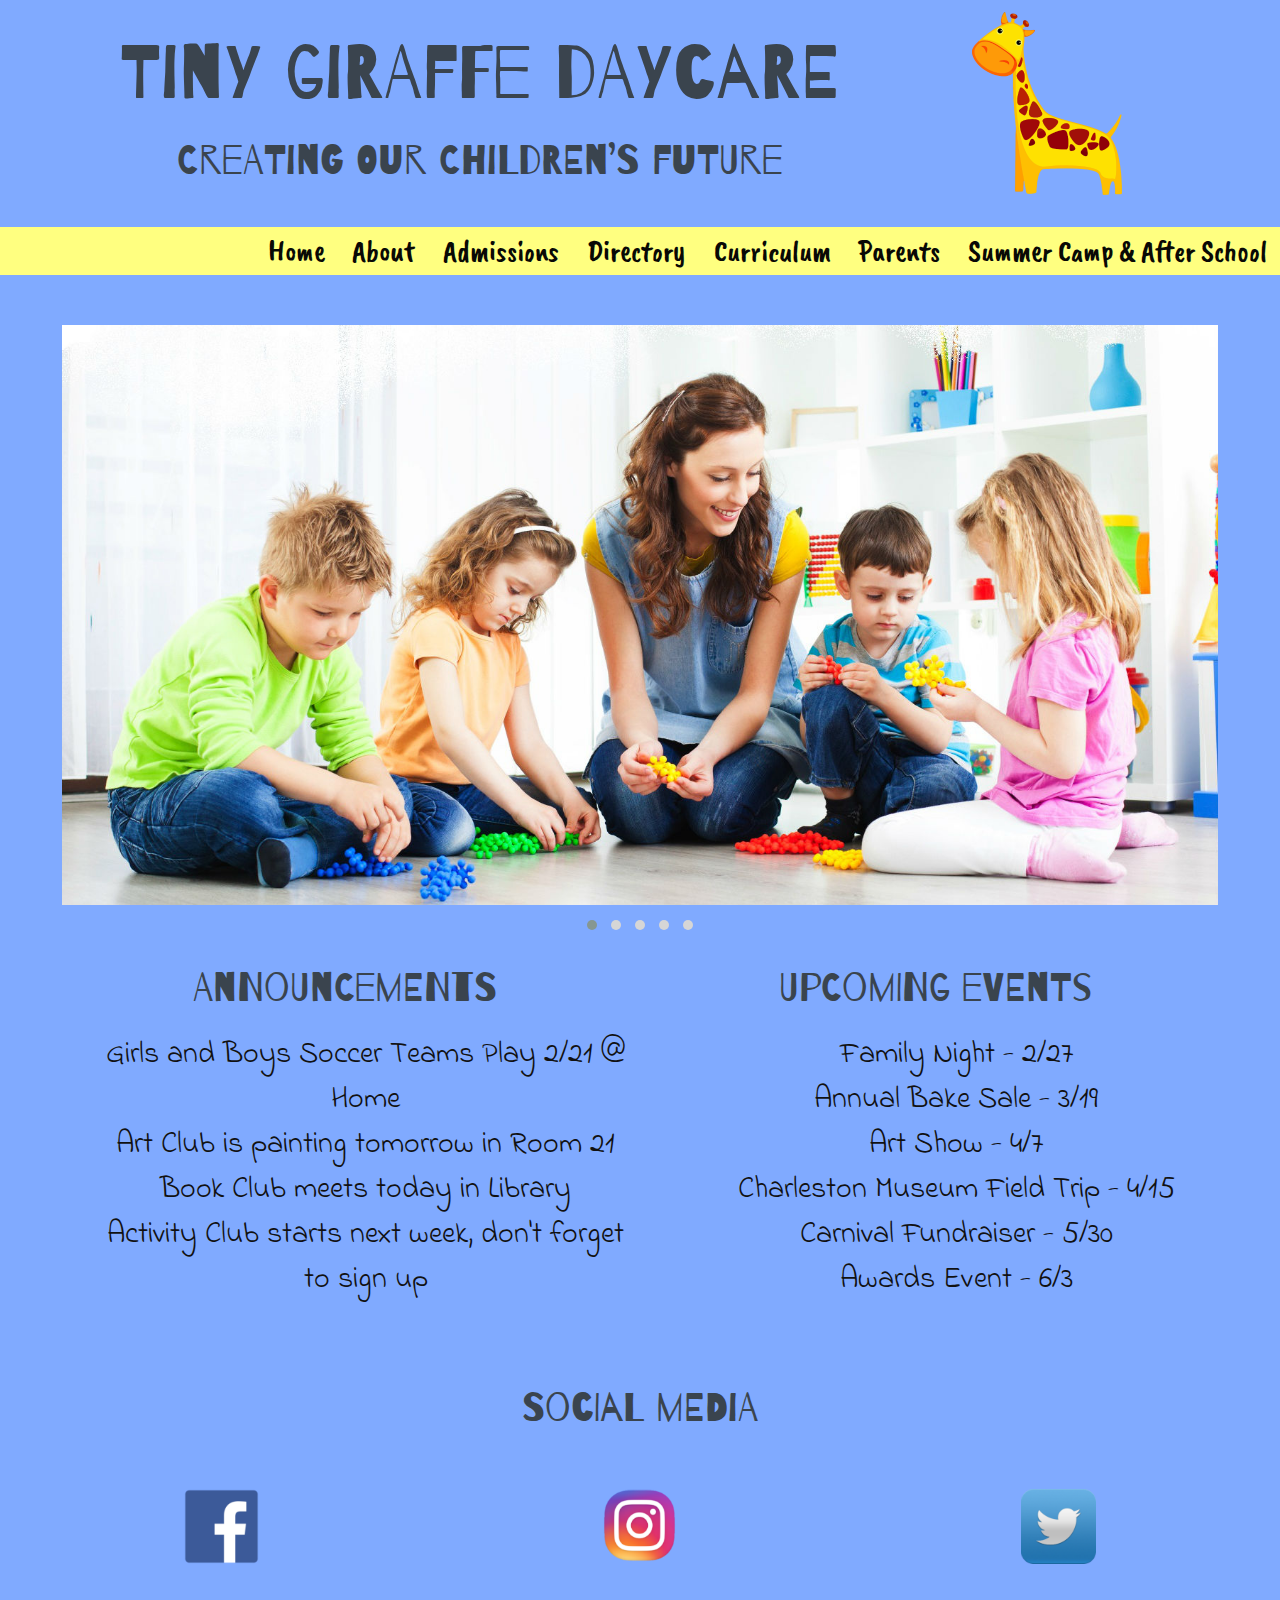
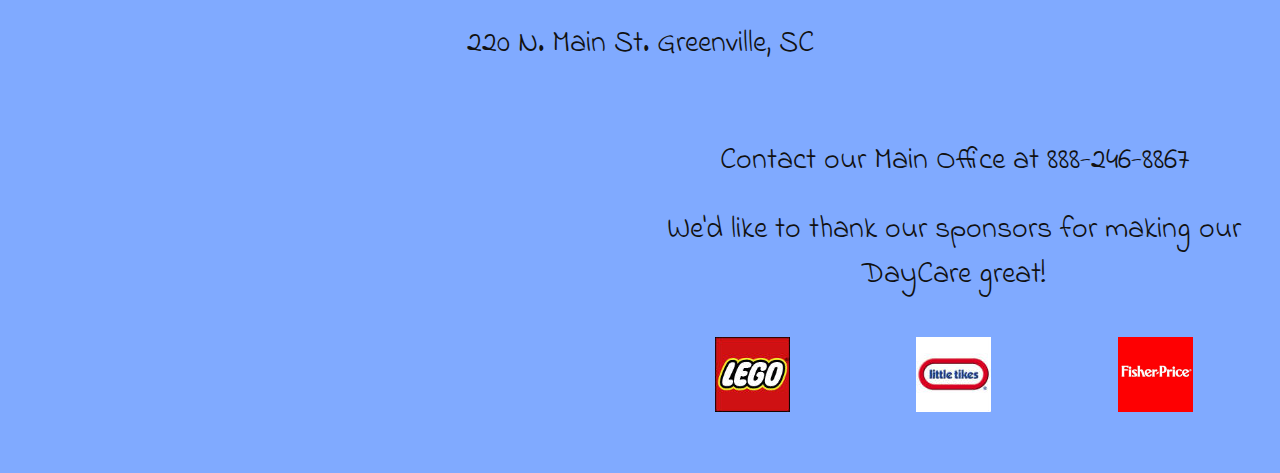
==== commit 73aa5f13: "Add files via upload" ====
--- a/index.html
+++ b/index.html
@@ -73,25 +73,26 @@
       <div class="row">
         <div class="col-sm-6">
             <h3>Announcements</h3>
-            <p>Lorem ipsum dolor sit amet, consectetur adipisicing elit, sed do eiusmod tempor incididunt ut
-              labore et dolore magna aliqua. Ut enim ad minim veniam, quis nostrud exercitation ullamco laboris
-              nisi ut aliquip ex ea commodo consequat. Duis aute irure dolor in reprehenderit in voluptate velit
-              esse cillum dolore eu fugiat nulla pariatur. Excepteur sint occaecat cupidatat non proident, sunt
-              in culpa qui officia deserunt mollit anim id est laborum.</p>
+              <ul style="list-style-type: none;">
+                <li>Girls and Boys Soccer Teams Play 2/21 @ Home</li>
+                <li>Art Club is painting tomorrow in Room 21</li>
+                <li>Book Club meets today in Library</li>
+                <li>Activity Club starts next week, don't forget to sign up</li>
+              </ul>
         </div>
 
         <div class="col-sm-6">
             <h3>Upcoming Events</h3>
-          <ul>
-            <li>Family Night - 2/27</li>
-            <li>Annual Bake Sale - 3/19</li>
-            <li>Art Show - 4/7</li>
-            <li>Charleston Museum Field Trip - 4/15</li>
-            <li>Carnival Fundraiser - 5/30</li>
-            <li>Awards Event - 6/3</li>
-          </ul>
+              <ul style="list-style-type: none;">
+                <li>Family Night - 2/27</li>
+                <li>Annual Bake Sale - 3/19</li>
+                <li>Art Show - 4/7</li>
+                <li>Charleston Museum Field Trip - 4/15</li>
+                <li>Carnival Fundraiser - 5/30</li>
+                <li>Awards Event - 6/3</li>
+              </ul>
+          </div>
         </div>
-      </div>
 
 </main>
 
--- a/css/main.css
+++ b/css/main.css
@@ -46,7 +46,8 @@
 }
 
 h3 {
-
+  font-family: 'Barrio', cursive;
+  font-size: 40px;
 }
 
 h4 {
@@ -75,8 +76,7 @@
 }
 
 ul {
-  font-family: 'Barrio', cursive;
-  font-family: 'Caveat Brush', cursive;
+  font-family: 'Indie Flower', cursive;
   font-size: 30px;
 }
 
@@ -143,6 +143,8 @@
 
 .navbar-menu li{
   margin-left: 15px;
+  font-family: 'Caveat Brush', cursive;
+  font-size: 30px;
 }
 
 .navbar-menu a:link,
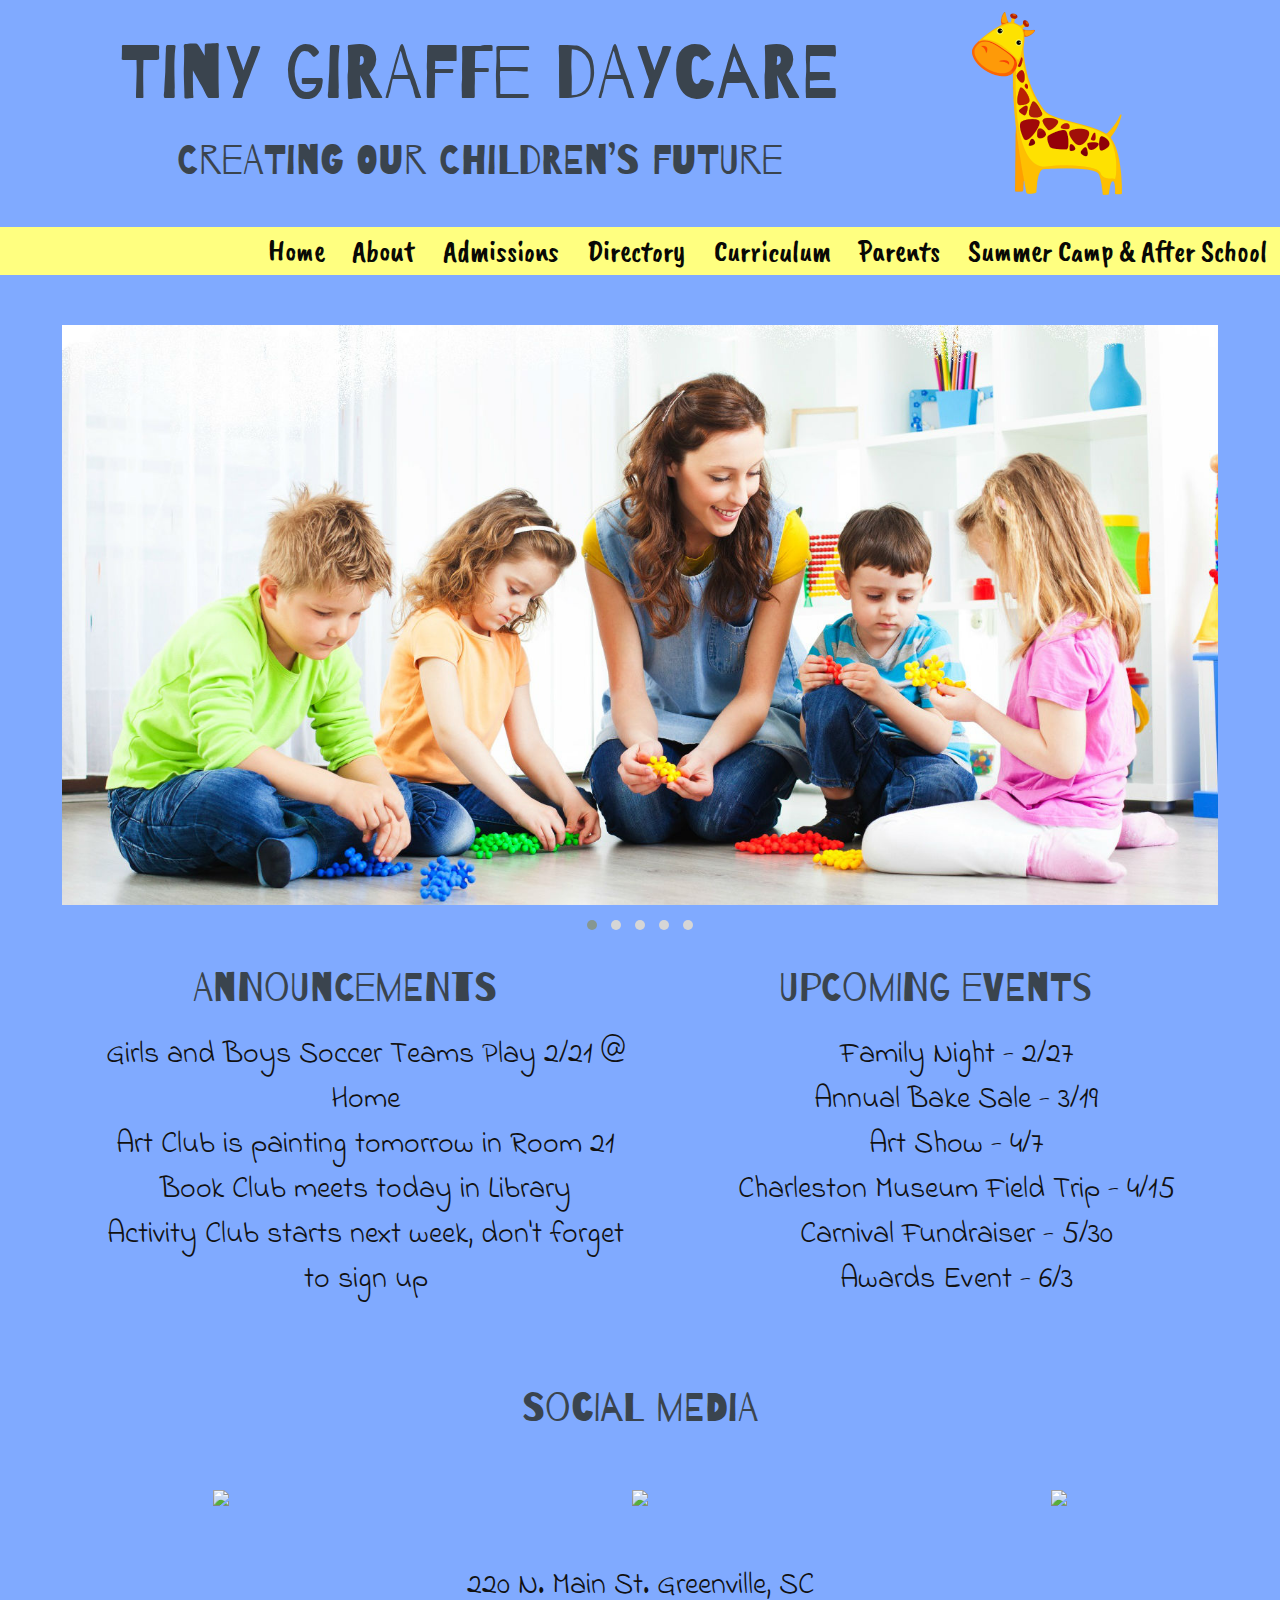
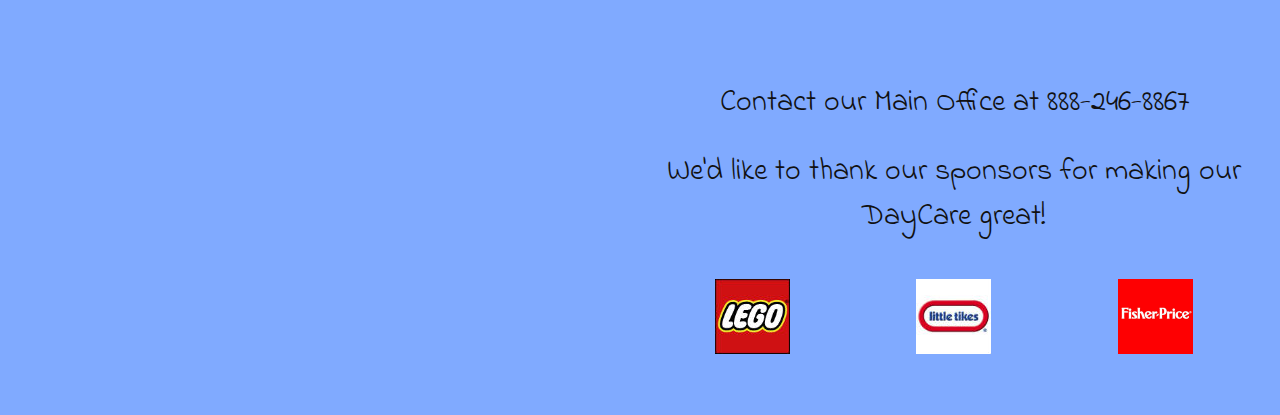
==== commit 74144eb5: "Add files via upload" ====
--- a/index.html
+++ b/index.html
@@ -102,9 +102,9 @@
       <div class="col-sm-12"><h3 class="text-center">Social Media</h3></div>
 
     <div class="row">
-      <div class="col-sm-4 center-horizontal"><a href="#"><img src="img/facebook.png"></a></div>
-      <div class="col-sm-4 center-horizontal"><a href="#"><img src="img/instagram.png"></a></div>
-      <div class="col-sm-4 center-horizontal"><a href="#"><img src="img/twitter.png"></a></div>
+      <div class="col-sm-4 center-horizontal"><a href="#"><img src="img/facebook2.png"></a></div>
+      <div class="col-sm-4 center-horizontal"><a href="#"><img src="img/instagram2.png"></a></div>
+      <div class="col-sm-4 center-horizontal"><a href="#"><img src="img/twitter2.png"></a></div>
     </div>
 
     <div class="row">
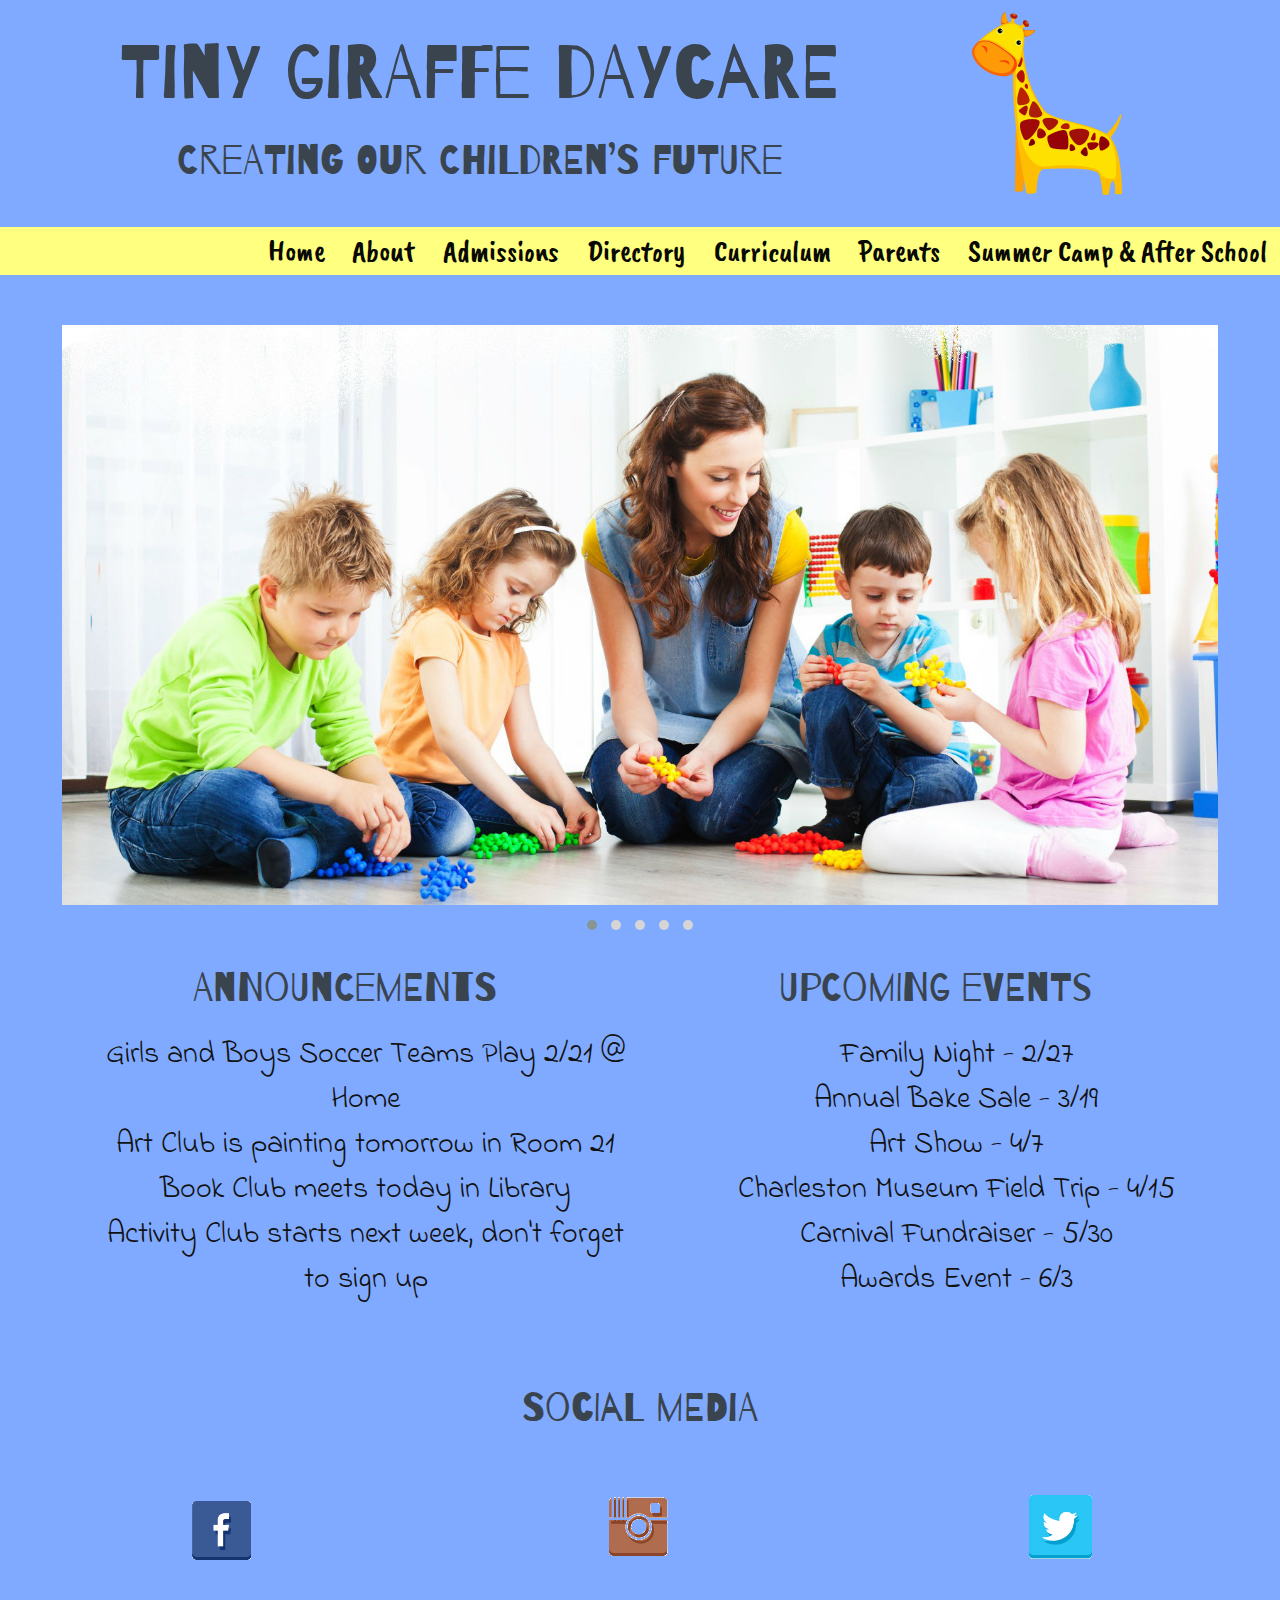
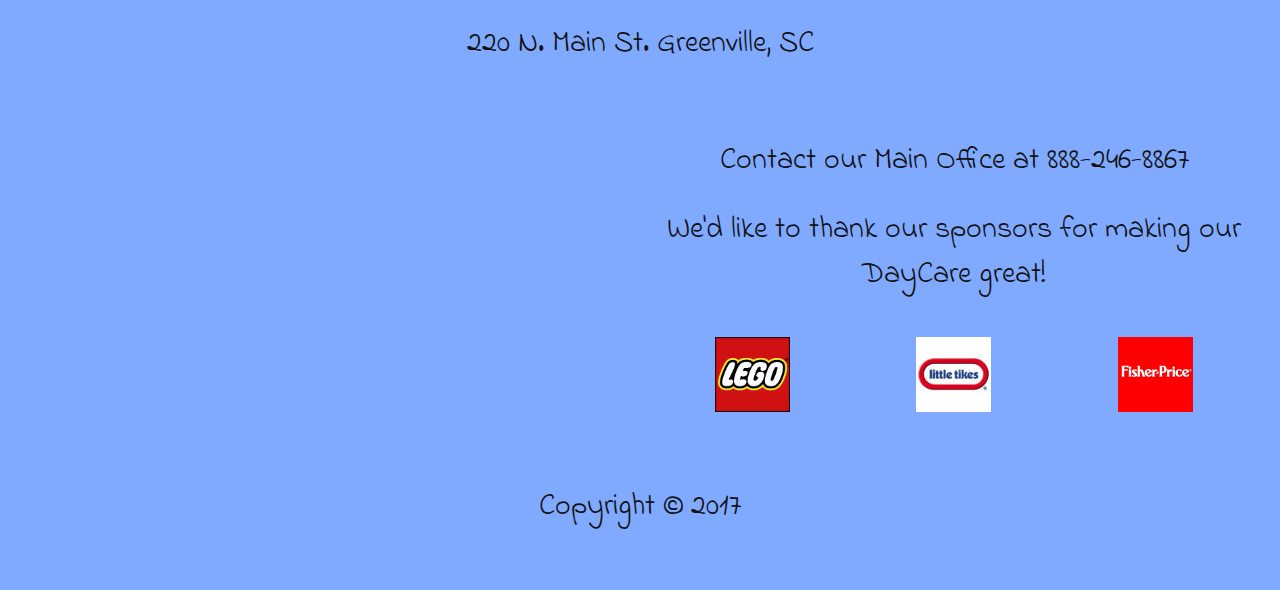
==== commit a2cd7900: "Add files via upload" ====
--- a/index.html
+++ b/index.html
@@ -121,6 +121,13 @@
       <div class="col-sm-4 center-horizontal"><a href="#"><img src="img/little_tikes.jpg"></a></div>
       <div class="col-sm-4 center-horizontal"><a href="#"><img src="img/fisher_price.png"></a></div>
     </div>
+  </div>
+
+<br>
+
+    <div class="row">
+      <p class="text-center">Copyright © 2017</p>
+    </div>
 
 
 </footer>
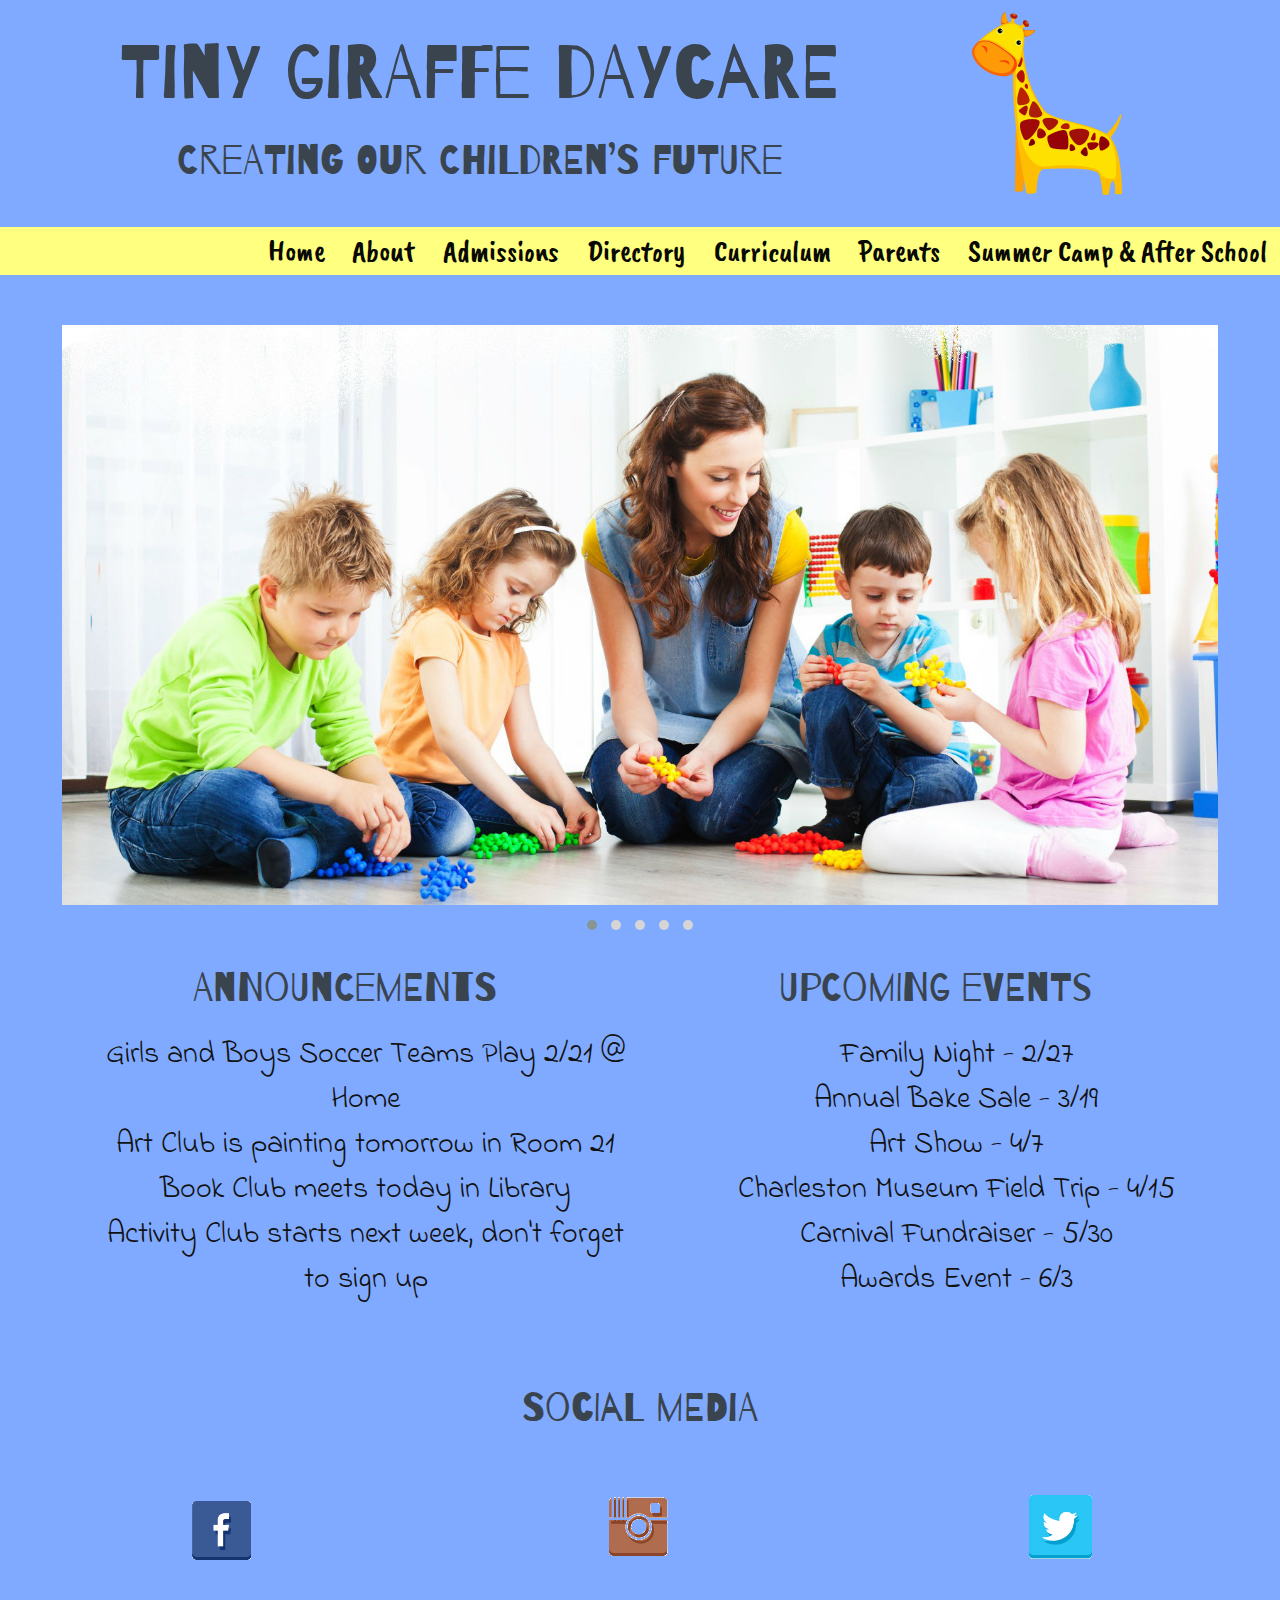
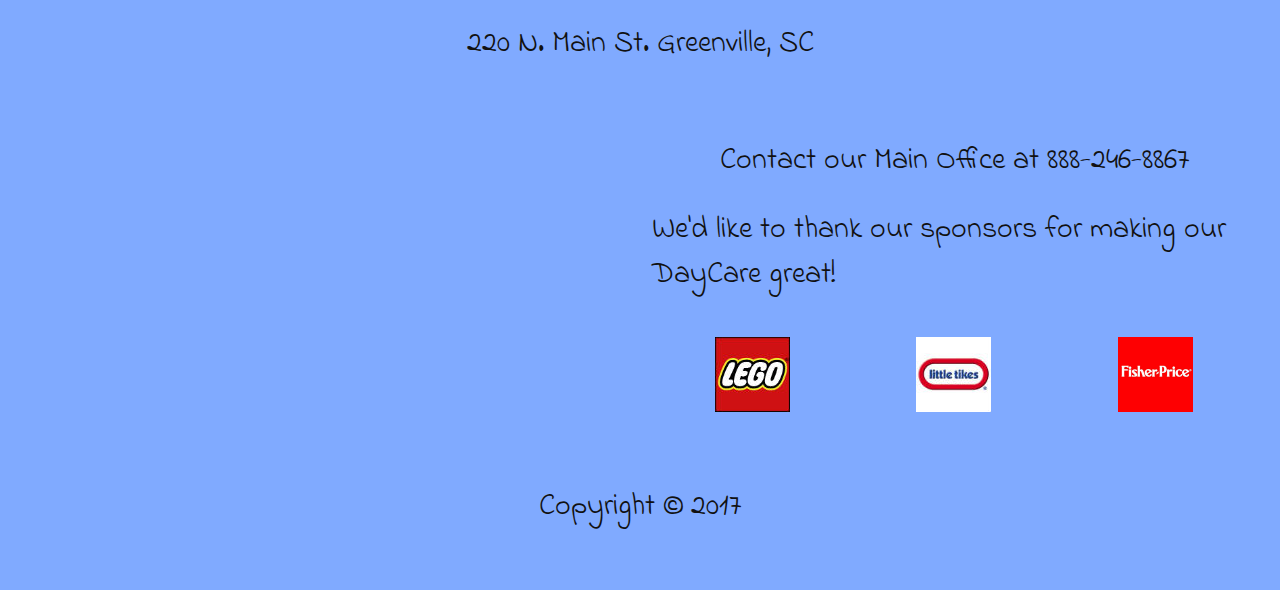
==== commit ea9963da: "Add files via upload" ====
--- a/index.html
+++ b/index.html
@@ -37,49 +37,46 @@
     </div>
   </div>
 
+  <nav class="navbar push-right navbar-slideout-lg">
+      <button class="menu-toggle" aria-label="Toggle navigation">&#9776;</button>
 
-
-    <nav class="navbar push-right navbar-slideout-lg">
-          <button class="menu-toggle" aria-label="Toggle navigation">&#9776;</button>
-
-          <div class="navbar-menu">
-            <button class="menu-dismiss" aria-label="Dismiss navigation">&times;</button>
-
-            <ul>
-              <li><a href="index.html">Home</a></li>
-              <li><a href="about.html">About</a></li>
-              <li><a href="admissions.html">Admissions</a></li>
-              <li><a href="directory.html">Directory</a></li>
-              <li><a href="curriculum.html">Curriculum</a></li>
-              <li><a href="parents.html">Parents</a></li>
-              <li><a href="campandas.html">Summer Camp & After School</a></li>
-            </ul>
-          </div>
-        </nav>
+      <div class="navbar-menu">
+      <button class="menu-dismiss" aria-label="Dismiss navigation">&times;</button>
+          <ul>
+            <li><a href="index.html">Home</a></li>
+            <li><a href="about.html">About</a></li>
+            <li><a href="admissions.html">Admissions</a></li>
+            <li><a href="directory.html">Directory</a></li>
+            <li><a href="curriculum.html">Curriculum</a></li>
+            <li><a href="parents.html">Parents</a></li>
+            <li><a href="summer_camp_&amp;_after_school.html">Summer Camp &amp; After School</a></li>
+          </ul>
+      </div>
+  </nav>
 </header>
 
 <main>
   <div class="container-xl">
-        <div class="row">
-          <div class="owl-carousel">
-            <div class="item"><img src="img/kidssitting.jpg"></div>
-            <div class="item"><img src="img/kidwart.jpg"></div>
-            <div class="item"><img src="img/kidsonpg.jpg"></div>
-            <div class="item"><img src="img/kidpainting.jpg"></div>
-            <div class="item"><img src="img/kids-learning.jpg"></div>
-          </div>
+      <div class="row">
+        <div class="owl-carousel">
+          <div class="item"><img src="img/kidssitting.jpg" alt="Kids Sitting"></div>
+          <div class="item"><img src="img/kidwart.jpg" alt="Kid with Art"></div>
+          <div class="item"><img src="img/kidsonpg.jpg" alt="Kids on Playground"></div>
+          <div class="item"><img src="img/kidpainting.jpg" alt="Kids Painting"></div>
+          <div class="item"><img src="img/kids-learning.jpg" alt="Kids Learning"></div>
         </div>
+      </div>
 
       <div class="row">
         <div class="col-sm-6">
-            <h3>Announcements</h3>
-              <ul style="list-style-type: none;">
-                <li>Girls and Boys Soccer Teams Play 2/21 @ Home</li>
-                <li>Art Club is painting tomorrow in Room 21</li>
-                <li>Book Club meets today in Library</li>
-                <li>Activity Club starts next week, don't forget to sign up</li>
-              </ul>
-        </div>
+          <h3>Announcements</h3>
+            <ul style="list-style-type: none;">
+              <li>Girls and Boys Soccer Teams Play 2/21 @ Home</li>
+              <li>Art Club is painting tomorrow in Room 21</li>
+              <li>Book Club meets today in Library</li>
+              <li>Activity Club starts next week, don't forget to sign up</li>
+            </ul>
+      </div>
 
         <div class="col-sm-6">
             <h3>Upcoming Events</h3>
@@ -99,12 +96,16 @@
 <footer>
 
     <div class="row">
-      <div class="col-sm-12"><h3 class="text-center">Social Media</h3></div>
+      <div class="col-sm-12">
+        <h3 class="text-center">Social Media</h3></div>
 
     <div class="row">
-      <div class="col-sm-4 center-horizontal"><a href="#"><img src="img/facebook2.png"></a></div>
-      <div class="col-sm-4 center-horizontal"><a href="#"><img src="img/instagram2.png"></a></div>
-      <div class="col-sm-4 center-horizontal"><a href="#"><img src="img/twitter2.png"></a></div>
+      <div class="col-sm-4 center-horizontal">
+        <a href="#"><img src="img/facebook2.png"></a></div>
+      <div class="col-sm-4 center-horizontal"><a href="#">
+        <img src="img/instagram2.png"></a></div>
+      <div class="col-sm-4 center-horizontal"><a href="#">
+        <img src="img/twitter2.png"></a></div>
     </div>
 
     <div class="row">
@@ -112,8 +113,10 @@
     </div>
 
     <div class="row">
-      <div class="col-sm-6"><iframe src="https://www.google.com/maps/embed?pb=!1m18!1m12!1m3!1d3274.120099633042!2d-82.39902404964108!3d34.853209482447205!2m3!1f0!2f0!3f0!3m2!1i1024!2i768!4f13.1!3m3!1m2!1s0x885831d1aa4ad85f%3A0x7703d87ab4d892b0!2s220+N+Main+St%2C+Greenville%2C+SC+29601!5e0!3m2!1sen!2sus!4v1479822664259" width="600" height="300" frameborder="0" style="border:0" allowfullscreen></iframe></div>
-      <div class="col-sm-6"><p class="text-center">Contact our Main Office at 888-246-8867</p>
+      <div class="col-sm-6">
+        <iframe src="https://www.google.com/maps/embed?pb=!1m18!1m12!1m3!1d3274.120099633042!2d-82.39902404964108!3d34.853209482447205!2m3!1f0!2f0!3f0!3m2!1i1024!2i768!4f13.1!3m3!1m2!1s0x885831d1aa4ad85f%3A0x7703d87ab4d892b0!2s220+N+Main+St%2C+Greenville%2C+SC+29601!5e0!3m2!1sen!2sus!4v1479822664259" width="600" height="300" frameborder="0" style="border:0" allowfullscreen></iframe></div>
+      <div class="col-sm-6">
+        <p class="text-center">Contact our Main Office at 888-246-8867</p>
       <p class="text center">We'd like to thank our sponsors for making our DayCare great!</p>
       <br>
     <div class="row">
@@ -123,11 +126,9 @@
     </div>
   </div>
 
-<br>
-
-    <div class="row">
-      <p class="text-center">Copyright © 2017</p>
-    </div>
+  <div class="row">
+    <p class="text-center">Copyright © 2017</p>
+  </div>
 
 
 </footer>
--- a/css/main.css
+++ b/css/main.css
@@ -51,7 +51,8 @@
 }
 
 h4 {
-
+  font-size: 35px;
+  color: #000000;
 }
 
 h5 {
@@ -63,7 +64,6 @@
 }
 
 p {
-text-align: center;
 font-size: 30px;
 }
 
@@ -76,7 +76,6 @@
 }
 
 ul {
-  font-family: 'Indie Flower', cursive;
   font-size: 30px;
 }
 
@@ -93,11 +92,12 @@
 }
 
 th {
-
+font-size: 30px;
+text-decoration: underline;
 }
 
 td {
-
+font-size: 25px;
 }
 
 
@@ -111,11 +111,11 @@
 /*** link styles ***/
 
 a:link {
-
+text-decoration: none;
 }
 
 a:visited {
-
+color: #3425ee;
 }
 
 a:hover {
@@ -151,10 +151,12 @@
 .navbar-menu a:visited {
   color: #000000;
   font-weight: ;
+  text-decoration: none;
 }
 
 .navbar-menu a:hover,
 .navbar-menu a:active {
   color: #ff3333;
   border-bottom: ;
+  text-decoration: none;
 }
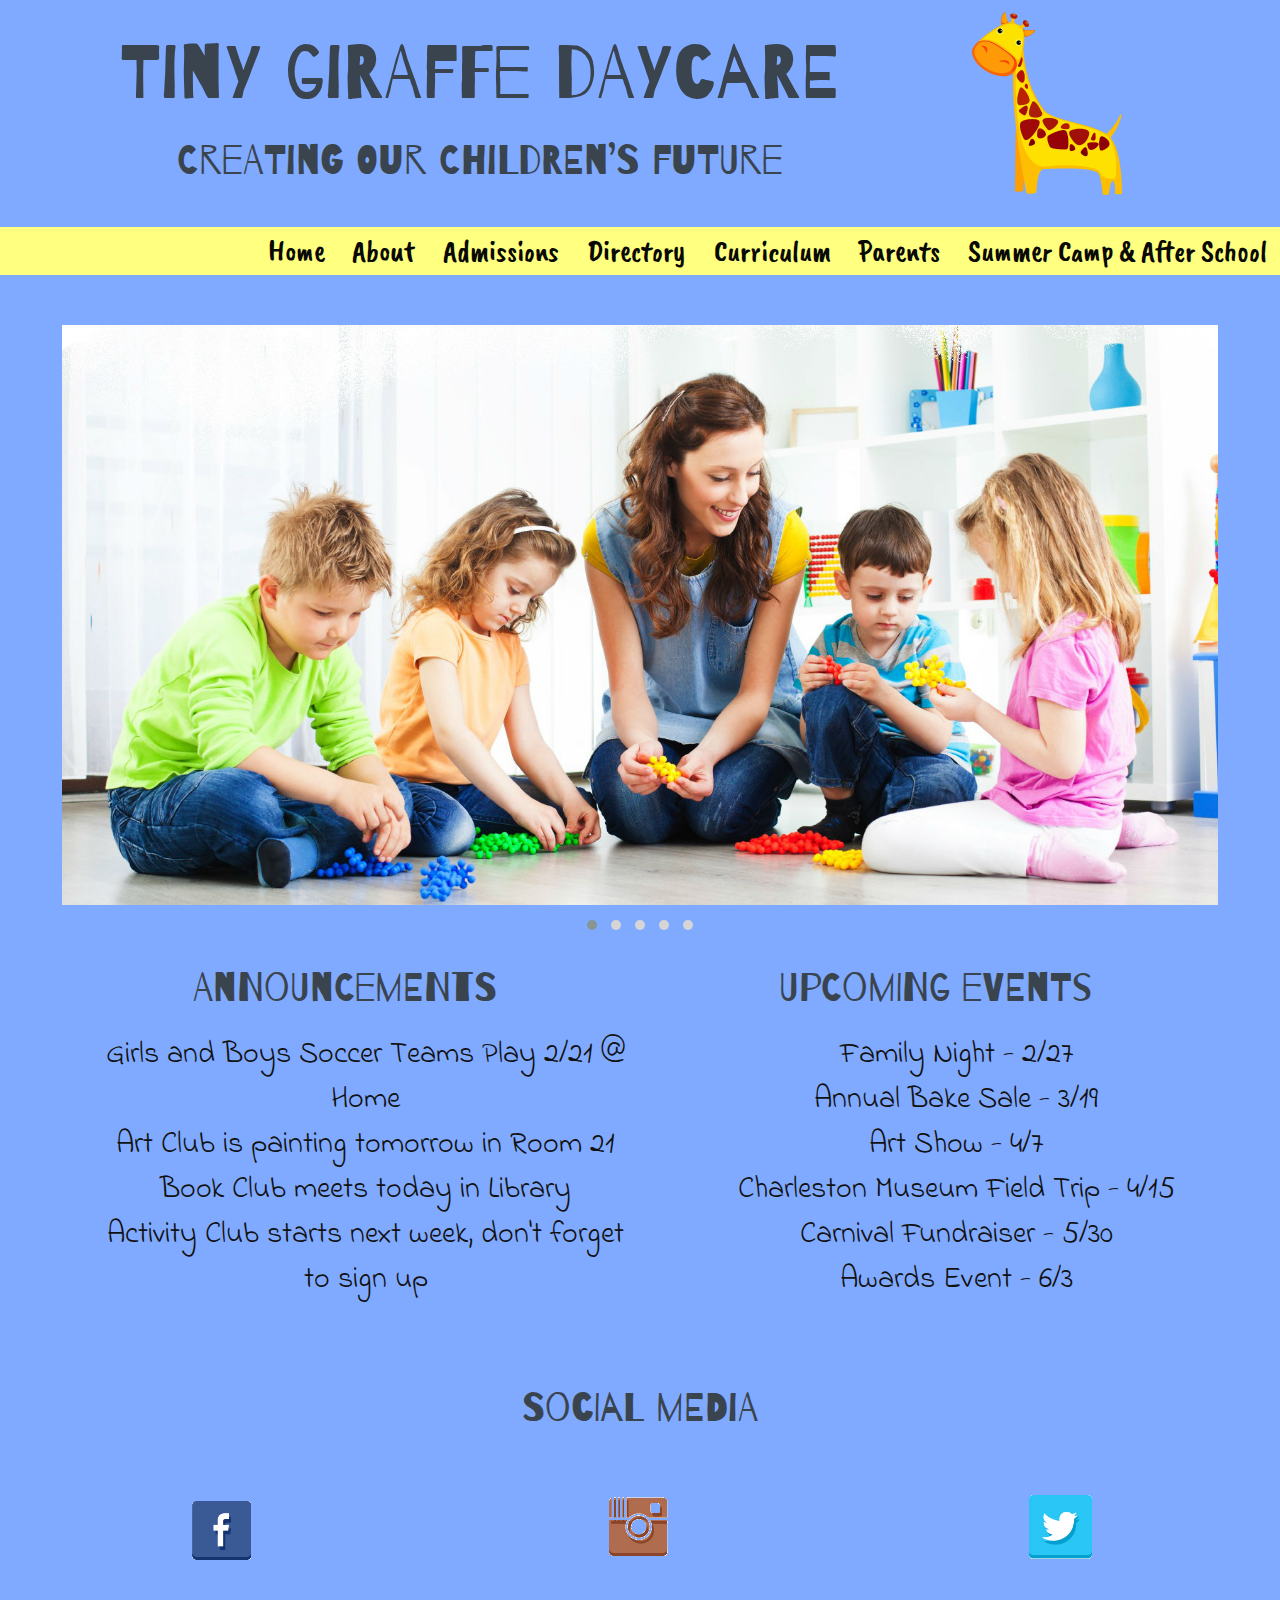
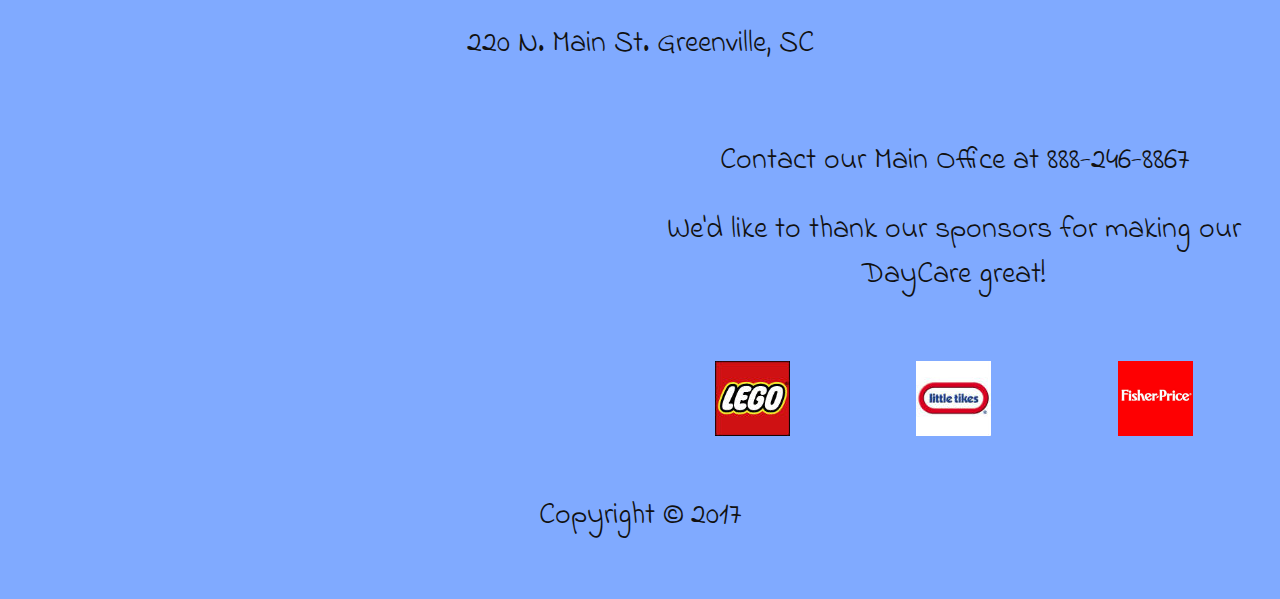
==== commit d30fb1ff: "Add files via upload" ====
--- a/index.html
+++ b/index.html
@@ -101,11 +101,11 @@
 
     <div class="row">
       <div class="col-sm-4 center-horizontal">
-        <a href="#"><img src="img/facebook2.png"></a></div>
+        <a href="#"><img src="img/facebook2.png" alt="Facebook"></a></div>
       <div class="col-sm-4 center-horizontal"><a href="#">
-        <img src="img/instagram2.png"></a></div>
+        <img src="img/instagram2.png" alt="Instagram"></a></div>
       <div class="col-sm-4 center-horizontal"><a href="#">
-        <img src="img/twitter2.png"></a></div>
+        <img src="img/twitter2.png" alt="Twitter"></a></div>
     </div>
 
     <div class="row">
@@ -117,12 +117,12 @@
         <iframe src="https://www.google.com/maps/embed?pb=!1m18!1m12!1m3!1d3274.120099633042!2d-82.39902404964108!3d34.853209482447205!2m3!1f0!2f0!3f0!3m2!1i1024!2i768!4f13.1!3m3!1m2!1s0x885831d1aa4ad85f%3A0x7703d87ab4d892b0!2s220+N+Main+St%2C+Greenville%2C+SC+29601!5e0!3m2!1sen!2sus!4v1479822664259" width="600" height="300" frameborder="0" style="border:0" allowfullscreen></iframe></div>
       <div class="col-sm-6">
         <p class="text-center">Contact our Main Office at 888-246-8867</p>
-      <p class="text center">We'd like to thank our sponsors for making our DayCare great!</p>
+      <p class="text-center">We'd like to thank our sponsors for making our DayCare great!</p>
       <br>
     <div class="row">
-      <div class="col-sm-4 center-horizontal"><a href="#"><img src="img/lego.jpg"></a></div>
-      <div class="col-sm-4 center-horizontal"><a href="#"><img src="img/little_tikes.jpg"></a></div>
-      <div class="col-sm-4 center-horizontal"><a href="#"><img src="img/fisher_price.png"></a></div>
+      <div class="col-sm-4 center-horizontal"><a href="#"><img src="img/lego.jpg" alt="Lego"></a></div>
+      <div class="col-sm-4 center-horizontal"><a href="#"><img src="img/little_tikes.jpg" alt="Little Tikes"></a></div>
+      <div class="col-sm-4 center-horizontal"><a href="#"><img src="img/fisher_price.png" alt="Fisher Price"></a></div>
     </div>
   </div>
 
